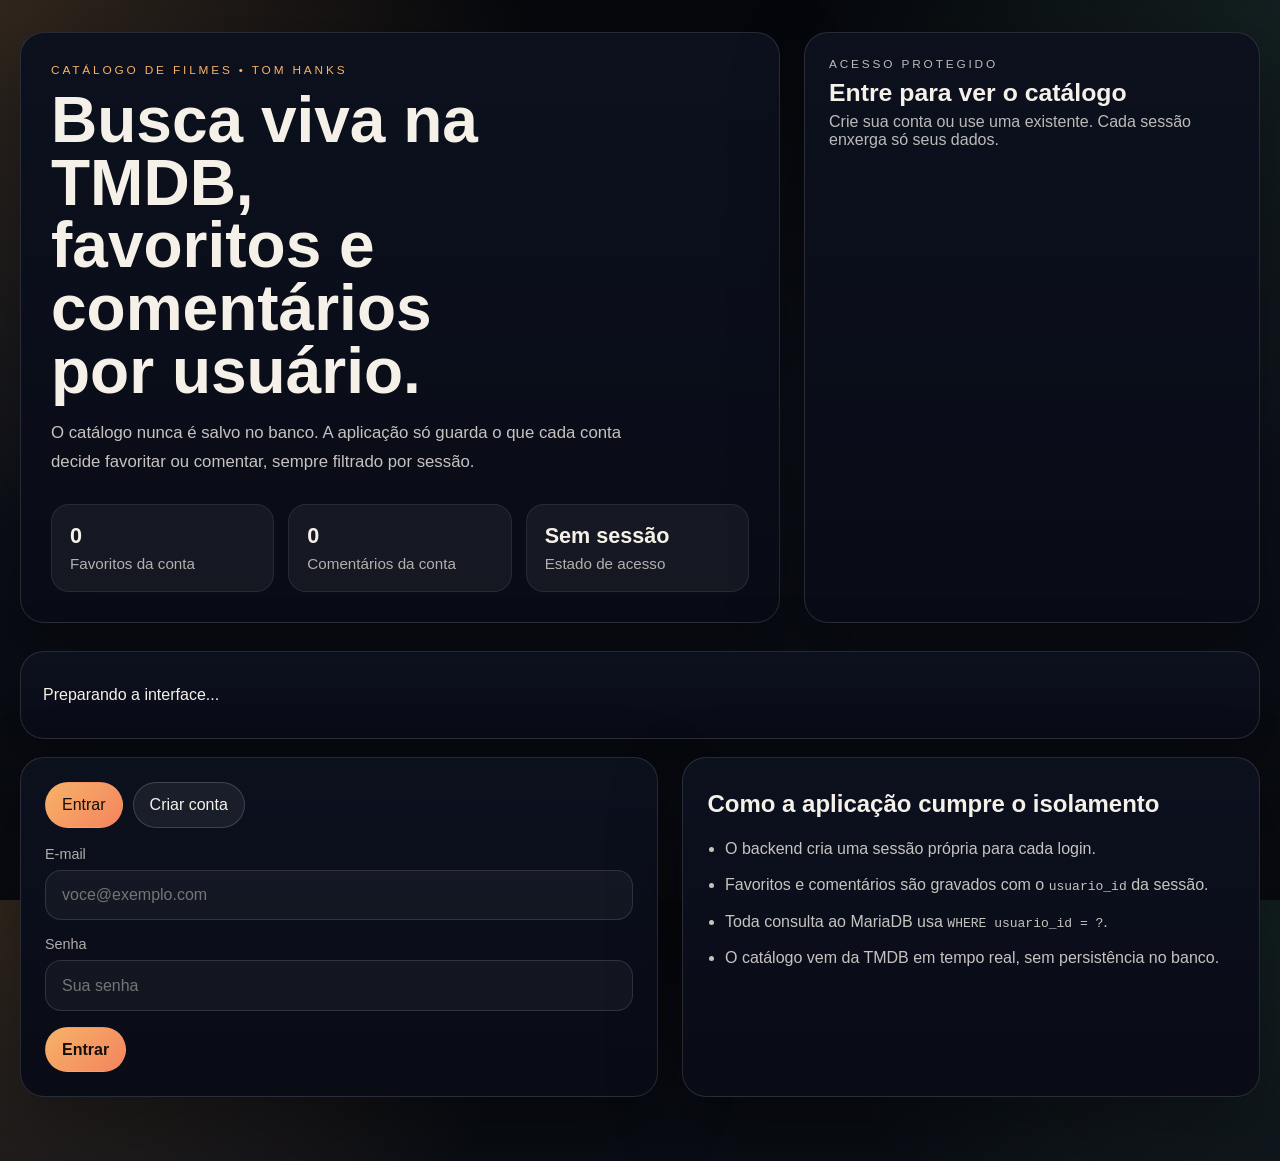
==== backend/static/index.html @ c81a27b6 "fix: commit pre-built Angular static files; simplify Dockerfile to Python-only (no Node build stage)" ====
<!DOCTYPE html><html lang="pt-BR" data-beasties-container><head>
  <meta charset="utf-8">
  <title>Catálogo de Filmes - Tom Hanks</title>
  <base href="/">
  <meta name="viewport" content="width=device-width, initial-scale=1">
  <link rel="icon" type="image/x-icon" href="favicon.ico">
<style>html,body{height:100%}body{margin:0;background:radial-gradient(circle at top left,rgba(247,178,103,.18),transparent 34%),radial-gradient(circle at top right,rgba(121,204,171,.12),transparent 30%),linear-gradient(180deg,#05070c,#0c1019 45%,#080a10);color:#f5f1e8;font-family:Inter,Avenir Next,Segoe UI,Helvetica Neue,Arial,sans-serif}*{box-sizing:border-box}button,input{font:inherit}
</style><link rel="stylesheet" href="styles-UWLJIHSI.css" media="print" onload="this.media='all'"><noscript><link rel="stylesheet" href="styles-UWLJIHSI.css"></noscript><style ng-app-id="ng">[_nghost-ng-c1166891927]{display:block;color:#f5f1e8}.page-shell[_ngcontent-ng-c1166891927]{max-width:1300px;margin:0 auto;padding:32px 20px 64px}.hero[_ngcontent-ng-c1166891927]{display:grid;grid-template-columns:minmax(0,1.5fr) minmax(320px,.9fr);gap:24px;align-items:stretch;margin-bottom:28px}.hero-copy[_ngcontent-ng-c1166891927], .hero-panel[_ngcontent-ng-c1166891927], .auth-card[_ngcontent-ng-c1166891927], .info-card[_ngcontent-ng-c1166891927], .section-card[_ngcontent-ng-c1166891927], .catalog-card[_ngcontent-ng-c1166891927], .status-card[_ngcontent-ng-c1166891927], .feedback[_ngcontent-ng-c1166891927]{border:1px solid rgba(255,255,255,.12);border-radius:24px;background:linear-gradient(180deg,#0c111feb,#090c16e6),#0a0d16e6;box-shadow:0 24px 70px #00000059;-webkit-backdrop-filter:blur(14px);backdrop-filter:blur(14px)}.hero-copy[_ngcontent-ng-c1166891927]{padding:30px}.hero-copy[_ngcontent-ng-c1166891927]   h1[_ngcontent-ng-c1166891927]{margin:12px 0 16px;font-size:clamp(2.6rem,5vw,4.8rem);line-height:.98;max-width:12ch}.eyebrow[_ngcontent-ng-c1166891927], .panel-label[_ngcontent-ng-c1166891927], .section-kicker[_ngcontent-ng-c1166891927]{margin:0;text-transform:uppercase;letter-spacing:.24em;font-size:.74rem;color:#f7b267}.lead[_ngcontent-ng-c1166891927]{max-width:65ch;color:#f5f1e8cc;font-size:1.05rem;line-height:1.7}.hero-stats[_ngcontent-ng-c1166891927]{display:grid;grid-template-columns:repeat(3,minmax(0,1fr));gap:14px;margin-top:28px}.hero-stats[_ngcontent-ng-c1166891927]   article[_ngcontent-ng-c1166891927]{padding:18px;border-radius:18px;background:#ffffff0d;border:1px solid rgba(255,255,255,.08)}.hero-stats[_ngcontent-ng-c1166891927]   strong[_ngcontent-ng-c1166891927]{display:block;font-size:1.35rem;margin-bottom:6px}.hero-stats[_ngcontent-ng-c1166891927]   span[_ngcontent-ng-c1166891927]{color:#f5f1e8b3;font-size:.95rem}.hero-panel[_ngcontent-ng-c1166891927]{padding:24px;display:flex}.panel-header[_ngcontent-ng-c1166891927]{display:flex;justify-content:space-between;gap:16px;align-items:flex-start;width:100%}.panel-header[_ngcontent-ng-c1166891927]   h2[_ngcontent-ng-c1166891927]{margin:8px 0 6px;font-size:1.55rem}.panel-header[_ngcontent-ng-c1166891927]   p[_ngcontent-ng-c1166891927]{margin:0;color:#f5f1e8c2}.ghost-button[_ngcontent-ng-c1166891927], .favorite-button[_ngcontent-ng-c1166891927], .auth-tabs[_ngcontent-ng-c1166891927]   button[_ngcontent-ng-c1166891927], .auth-form[_ngcontent-ng-c1166891927]   button[_ngcontent-ng-c1166891927], .comment-form[_ngcontent-ng-c1166891927]   button[_ngcontent-ng-c1166891927]{border:1px solid rgba(255,255,255,.16);background:#ffffff0f;color:#f5f1e8;border-radius:999px;padding:.8rem 1rem;cursor:pointer;transition:transform .18s ease,background .18s ease,border-color .18s ease}.ghost-button[_ngcontent-ng-c1166891927]:hover, .favorite-button[_ngcontent-ng-c1166891927]:hover, .auth-tabs[_ngcontent-ng-c1166891927]   button[_ngcontent-ng-c1166891927]:hover, .auth-form[_ngcontent-ng-c1166891927]   button[_ngcontent-ng-c1166891927]:hover, .comment-form[_ngcontent-ng-c1166891927]   button[_ngcontent-ng-c1166891927]:hover{transform:translateY(-1px);border-color:#f7b26799}.ghost-button[_ngcontent-ng-c1166891927]:disabled, .favorite-button[_ngcontent-ng-c1166891927]:disabled, .auth-form[_ngcontent-ng-c1166891927]   button[_ngcontent-ng-c1166891927]:disabled, .comment-form[_ngcontent-ng-c1166891927]   button[_ngcontent-ng-c1166891927]:disabled{opacity:.6;cursor:progress}.status-card[_ngcontent-ng-c1166891927], .feedback[_ngcontent-ng-c1166891927]{padding:18px 22px;margin-bottom:18px}.feedback.success[_ngcontent-ng-c1166891927]{border-color:#79ccab59}.feedback.error[_ngcontent-ng-c1166891927]{border-color:#f7676759}.auth-grid[_ngcontent-ng-c1166891927], .catalog-layout[_ngcontent-ng-c1166891927]{display:grid;gap:24px}.auth-grid[_ngcontent-ng-c1166891927]{grid-template-columns:minmax(0,1.05fr) minmax(0,.95fr)}.auth-card[_ngcontent-ng-c1166891927], .info-card[_ngcontent-ng-c1166891927], .section-card[_ngcontent-ng-c1166891927], .catalog-card[_ngcontent-ng-c1166891927]{padding:24px}.auth-tabs[_ngcontent-ng-c1166891927]{display:inline-flex;gap:10px;margin-bottom:18px}.auth-tabs[_ngcontent-ng-c1166891927]   button.active[_ngcontent-ng-c1166891927]{background:linear-gradient(135deg,#f7b267,#f4845f);color:#130f0a;border-color:transparent}.auth-form[_ngcontent-ng-c1166891927]{display:grid;gap:16px}.auth-form[_ngcontent-ng-c1166891927]   label[_ngcontent-ng-c1166891927], .comment-form[_ngcontent-ng-c1166891927]   label[_ngcontent-ng-c1166891927]{display:grid;gap:8px}.auth-form[_ngcontent-ng-c1166891927]   span[_ngcontent-ng-c1166891927], .comment-form[_ngcontent-ng-c1166891927]   span[_ngcontent-ng-c1166891927]{font-size:.9rem;color:#f5f1e8b3}.auth-form[_ngcontent-ng-c1166891927]   input[_ngcontent-ng-c1166891927], .comment-form[_ngcontent-ng-c1166891927]   textarea[_ngcontent-ng-c1166891927]{width:100%;border-radius:16px;border:1px solid rgba(255,255,255,.12);background:#ffffff0a;color:#f5f1e8;padding:.95rem 1rem;outline:none}.auth-form[_ngcontent-ng-c1166891927]   input[_ngcontent-ng-c1166891927]:focus, .comment-form[_ngcontent-ng-c1166891927]   textarea[_ngcontent-ng-c1166891927]:focus{border-color:#f7b267a6;box-shadow:0 0 0 4px #f7b26729}.auth-form[_ngcontent-ng-c1166891927]   button[_ngcontent-ng-c1166891927], .comment-form[_ngcontent-ng-c1166891927]   button[_ngcontent-ng-c1166891927]{width:fit-content;background:linear-gradient(135deg,#f7b267,#f4845f);color:#130f0a;border-color:transparent;font-weight:700}.info-card[_ngcontent-ng-c1166891927]   h3[_ngcontent-ng-c1166891927], .section-heading[_ngcontent-ng-c1166891927]   h2[_ngcontent-ng-c1166891927]{margin:8px 0 0;font-size:1.5rem}.info-card[_ngcontent-ng-c1166891927]   ul[_ngcontent-ng-c1166891927]{margin:18px 0 0;padding-left:1.1rem;color:#f5f1e8cc;display:grid;gap:.65rem;line-height:1.6}.section-heading[_ngcontent-ng-c1166891927]{display:flex;justify-content:space-between;gap:16px;align-items:flex-start;margin-bottom:18px}.section-note[_ngcontent-ng-c1166891927]{margin:6px 0 0;color:#f5f1e8ad;max-width:30ch}.empty-state[_ngcontent-ng-c1166891927]{margin:0;padding:20px 0 6px;color:#f5f1e8bf}.empty-state.compact[_ngcontent-ng-c1166891927]{padding:12px 0 0}.favorites-grid[_ngcontent-ng-c1166891927]{display:grid;gap:14px}.favorite-chip[_ngcontent-ng-c1166891927]{display:grid;grid-template-columns:72px minmax(0,1fr) auto;gap:14px;align-items:center;padding:12px;border-radius:18px;background:#ffffff0d;border:1px solid rgba(255,255,255,.08)}.favorite-chip[_ngcontent-ng-c1166891927]   img[_ngcontent-ng-c1166891927]{width:72px;height:108px;object-fit:cover;border-radius:14px}.favorite-chip[_ngcontent-ng-c1166891927]   h3[_ngcontent-ng-c1166891927], .movie-card[_ngcontent-ng-c1166891927]   h3[_ngcontent-ng-c1166891927]{margin:0}.favorite-chip[_ngcontent-ng-c1166891927]   p[_ngcontent-ng-c1166891927], .movie-year[_ngcontent-ng-c1166891927]{margin:0;color:#f5f1e8a6}.movie-grid[_ngcontent-ng-c1166891927]{display:grid;grid-template-columns:repeat(auto-fit,minmax(290px,1fr));gap:18px}.movie-card[_ngcontent-ng-c1166891927]{overflow:hidden;border-radius:22px;border:1px solid rgba(255,255,255,.1);background:#ffffff0a;display:grid}.poster[_ngcontent-ng-c1166891927]{width:100%;aspect-ratio:2 / 3;object-fit:cover;background:#ffffff14}.movie-body[_ngcontent-ng-c1166891927]{padding:16px;display:grid;gap:14px}.movie-title-row[_ngcontent-ng-c1166891927]{display:flex;justify-content:space-between;gap:12px;align-items:flex-start}.favorite-button.active[_ngcontent-ng-c1166891927]{background:#79ccab2e;border-color:#79ccab4d}.overview[_ngcontent-ng-c1166891927]{margin:0;line-height:1.6;color:#f5f1e8d1}.comment-form[_ngcontent-ng-c1166891927]{display:grid;gap:12px}.comment-form[_ngcontent-ng-c1166891927]   button[_ngcontent-ng-c1166891927]{justify-self:start}.comments-block[_ngcontent-ng-c1166891927]{display:grid;gap:12px}.comments-header[_ngcontent-ng-c1166891927]{display:flex;justify-content:space-between;align-items:center}.comments-header[_ngcontent-ng-c1166891927]   h4[_ngcontent-ng-c1166891927]{margin:0;font-size:1rem}.comments-header[_ngcontent-ng-c1166891927]   span[_ngcontent-ng-c1166891927]{display:inline-flex;align-items:center;justify-content:center;width:32px;height:32px;border-radius:999px;background:#ffffff14}.comments-list[_ngcontent-ng-c1166891927]{list-style:none;margin:0;padding:0;display:grid;gap:12px}.comments-list[_ngcontent-ng-c1166891927]   li[_ngcontent-ng-c1166891927]{padding:12px;border-radius:16px;background:#ffffff0d;border:1px solid rgba(255,255,255,.06)}.comments-list[_ngcontent-ng-c1166891927]   p[_ngcontent-ng-c1166891927]{margin:0 0 10px;color:#f5f1e8e0}.comment-meta[_ngcontent-ng-c1166891927]{display:flex;justify-content:space-between;gap:12px;align-items:center;color:#f5f1e899;font-size:.88rem}.comment-meta[_ngcontent-ng-c1166891927]   button[_ngcontent-ng-c1166891927]{border:none;background:transparent;color:#f7b267;padding:0}@media(max-width:1080px){.hero[_ngcontent-ng-c1166891927], .auth-grid[_ngcontent-ng-c1166891927], .hero-stats[_ngcontent-ng-c1166891927]{grid-template-columns:1fr}}@media(max-width:720px){.page-shell[_ngcontent-ng-c1166891927]{padding-inline:14px}.hero-copy[_ngcontent-ng-c1166891927], .hero-panel[_ngcontent-ng-c1166891927], .auth-card[_ngcontent-ng-c1166891927], .info-card[_ngcontent-ng-c1166891927], .section-card[_ngcontent-ng-c1166891927], .catalog-card[_ngcontent-ng-c1166891927]{padding:18px}.favorite-chip[_ngcontent-ng-c1166891927]{grid-template-columns:56px minmax(0,1fr)}.favorite-chip[_ngcontent-ng-c1166891927]   .ghost-button[_ngcontent-ng-c1166891927]{grid-column:1 / -1;justify-self:start}.section-heading[_ngcontent-ng-c1166891927], .movie-title-row[_ngcontent-ng-c1166891927], .comments-header[_ngcontent-ng-c1166891927], .comment-meta[_ngcontent-ng-c1166891927]{flex-direction:column;align-items:flex-start}}</style></head>
<body><!--nghm--><script type="text/javascript" id="ng-event-dispatch-contract">(()=>{function p(t,n,r,o,e,i,f,m){return{eventType:t,event:n,targetElement:r,eic:o,timeStamp:e,eia:i,eirp:f,eiack:m}}function u(t){let n=[],r=e=>{n.push(e)};return{c:t,q:n,et:[],etc:[],d:r,h:e=>{r(p(e.type,e,e.target,t,Date.now()))}}}function s(t,n,r){for(let o=0;o<n.length;o++){let e=n[o];(r?t.etc:t.et).push(e),t.c.addEventListener(e,t.h,r)}}function c(t,n,r,o,e=window){let i=u(t);e._ejsas||(e._ejsas={}),e._ejsas[n]=i,s(i,r),s(i,o,!0)}window.__jsaction_bootstrap=c;})();
</script><script>window.__jsaction_bootstrap(document.body,"ng",["click","submit","input","compositionstart","compositionend"],["blur"]);</script>
  <app-root ng-version="21.2.21" _nghost-ng-c1166891927 ngh="0" ng-server-context="ssg"><main _ngcontent-ng-c1166891927 class="page-shell"><section _ngcontent-ng-c1166891927 class="hero"><div _ngcontent-ng-c1166891927 class="hero-copy"><p _ngcontent-ng-c1166891927 class="eyebrow">Catálogo de filmes • Tom Hanks</p><h1 _ngcontent-ng-c1166891927>Busca viva na TMDB, favoritos e comentários por usuário.</h1><p _ngcontent-ng-c1166891927 class="lead"> O catálogo nunca é salvo no banco. A aplicação só guarda o que cada conta decide favoritar ou comentar, sempre filtrado por sessão. </p><div _ngcontent-ng-c1166891927 aria-label="Resumo da sessão" class="hero-stats"><article _ngcontent-ng-c1166891927><strong _ngcontent-ng-c1166891927>0</strong><span _ngcontent-ng-c1166891927>Favoritos da conta</span></article><article _ngcontent-ng-c1166891927><strong _ngcontent-ng-c1166891927>0</strong><span _ngcontent-ng-c1166891927>Comentários da conta</span></article><article _ngcontent-ng-c1166891927><strong _ngcontent-ng-c1166891927>Sem sessão</strong><span _ngcontent-ng-c1166891927>Estado de acesso</span></article></div></div><aside _ngcontent-ng-c1166891927 class="hero-panel"><!----><div _ngcontent-ng-c1166891927 class="panel-header"><div _ngcontent-ng-c1166891927><p _ngcontent-ng-c1166891927 class="panel-label">Acesso protegido</p><h2 _ngcontent-ng-c1166891927>Entre para ver o catálogo</h2><p _ngcontent-ng-c1166891927>Crie sua conta ou use uma existente. Cada sessão enxerga só seus dados.</p></div></div><!----></aside></section><section _ngcontent-ng-c1166891927 class="status-card"><p _ngcontent-ng-c1166891927>Preparando a interface...</p></section><!----><!----><!----><section _ngcontent-ng-c1166891927 class="auth-grid"><article _ngcontent-ng-c1166891927 class="auth-card"><div _ngcontent-ng-c1166891927 class="auth-tabs"><button _ngcontent-ng-c1166891927 type="button" class="active" jsaction="click:;"> Entrar </button><button _ngcontent-ng-c1166891927 type="button" class jsaction="click:;"> Criar conta </button></div><form _ngcontent-ng-c1166891927 novalidate class="auth-form ng-untouched ng-pristine ng-invalid" jsaction="submit:;"><label _ngcontent-ng-c1166891927><span _ngcontent-ng-c1166891927>E-mail</span><input _ngcontent-ng-c1166891927 type="email" name="login-email" autocomplete="email" placeholder="voce@exemplo.com" required class="ng-untouched ng-pristine ng-invalid" value jsaction="input:;blur:;compositionstart:;compositionend:;"></label><label _ngcontent-ng-c1166891927><span _ngcontent-ng-c1166891927>Senha</span><input _ngcontent-ng-c1166891927 type="password" name="login-password" autocomplete="current-password" placeholder="Sua senha" required class="ng-untouched ng-pristine ng-invalid" value jsaction="input:;blur:;compositionstart:;compositionend:;"></label><button _ngcontent-ng-c1166891927 type="submit">Entrar</button></form><!----><!----></article><article _ngcontent-ng-c1166891927 class="info-card"><h3 _ngcontent-ng-c1166891927>Como a aplicação cumpre o isolamento</h3><ul _ngcontent-ng-c1166891927><li _ngcontent-ng-c1166891927>O backend cria uma sessão própria para cada login.</li><li _ngcontent-ng-c1166891927>Favoritos e comentários são gravados com o <code _ngcontent-ng-c1166891927>usuario_id</code> da sessão.</li><li _ngcontent-ng-c1166891927>Toda consulta ao MariaDB usa <code _ngcontent-ng-c1166891927>WHERE usuario_id = ?</code>.</li><li _ngcontent-ng-c1166891927>O catálogo vem da TMDB em tempo real, sem persistência no banco.</li></ul></article></section><!----><!----></main></app-root>
<script src="main-KJL56V6P.js" type="module"></script>

<script id="ng-state" type="application/json">{"__nghData__":[{"t":{"26":"t0","27":"t1","28":"t2","29":"t3","30":"t4","31":"t5","32":"t8"},"c":{"26":[],"27":[{"i":"t1","r":1}],"28":[{"i":"t2","r":1}],"29":[],"30":[],"31":[{"i":"t5","r":1,"t":{"7":"t6","8":"t7"},"c":{"7":[{"i":"t6","r":1}],"8":[]}}],"32":[]}}]}</script></body></html>
---- backend/static/styles-UWLJIHSI.css ----
html,body{height:100%}body{margin:0;background:radial-gradient(circle at top left,rgba(247,178,103,.18),transparent 34%),radial-gradient(circle at top right,rgba(121,204,171,.12),transparent 30%),linear-gradient(180deg,#05070c,#0c1019 45%,#080a10);color:#f5f1e8;font-family:Inter,Avenir Next,Segoe UI,Helvetica Neue,Arial,sans-serif}*{box-sizing:border-box}button,input,textarea{font:inherit}a{color:inherit}
---- backend/static/styles-UWLJIHSI.css ----
html,body{height:100%}body{margin:0;background:radial-gradient(circle at top left,rgba(247,178,103,.18),transparent 34%),radial-gradient(circle at top right,rgba(121,204,171,.12),transparent 30%),linear-gradient(180deg,#05070c,#0c1019 45%,#080a10);color:#f5f1e8;font-family:Inter,Avenir Next,Segoe UI,Helvetica Neue,Arial,sans-serif}*{box-sizing:border-box}button,input,textarea{font:inherit}a{color:inherit}
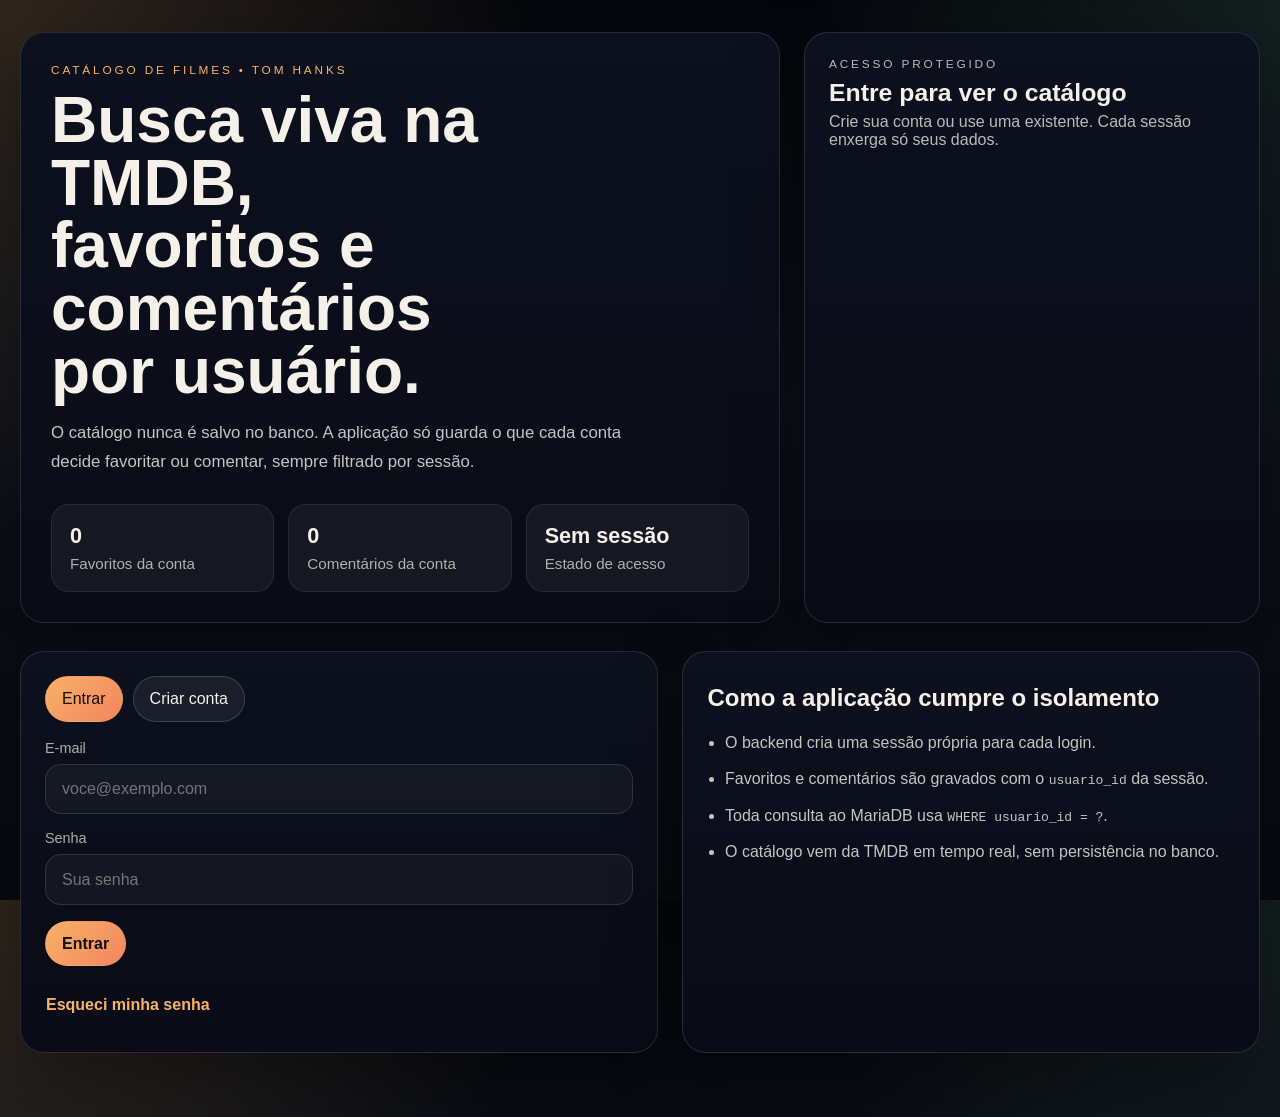
==== commit 2e93fab2: "refactor: decouple authentication logic into a standalone auth_service and remove user-related model" ====
--- a/backend/static/index.html
+++ b/backend/static/index.html
@@ -5,10 +5,10 @@
   <meta name="viewport" content="width=device-width, initial-scale=1">
   <link rel="icon" type="image/x-icon" href="favicon.ico">
 <style>html,body{height:100%}body{margin:0;background:radial-gradient(circle at top left,rgba(247,178,103,.18),transparent 34%),radial-gradient(circle at top right,rgba(121,204,171,.12),transparent 30%),linear-gradient(180deg,#05070c,#0c1019 45%,#080a10);color:#f5f1e8;font-family:Inter,Avenir Next,Segoe UI,Helvetica Neue,Arial,sans-serif}*{box-sizing:border-box}button,input{font:inherit}
-</style><link rel="stylesheet" href="styles-UWLJIHSI.css" media="print" onload="this.media='all'"><noscript><link rel="stylesheet" href="styles-UWLJIHSI.css"></noscript><style ng-app-id="ng">[_nghost-ng-c1166891927]{display:block;color:#f5f1e8}.page-shell[_ngcontent-ng-c1166891927]{max-width:1300px;margin:0 auto;padding:32px 20px 64px}.hero[_ngcontent-ng-c1166891927]{display:grid;grid-template-columns:minmax(0,1.5fr) minmax(320px,.9fr);gap:24px;align-items:stretch;margin-bottom:28px}.hero-copy[_ngcontent-ng-c1166891927], .hero-panel[_ngcontent-ng-c1166891927], .auth-card[_ngcontent-ng-c1166891927], .info-card[_ngcontent-ng-c1166891927], .section-card[_ngcontent-ng-c1166891927], .catalog-card[_ngcontent-ng-c1166891927], .status-card[_ngcontent-ng-c1166891927], .feedback[_ngcontent-ng-c1166891927]{border:1px solid rgba(255,255,255,.12);border-radius:24px;background:linear-gradient(180deg,#0c111feb,#090c16e6),#0a0d16e6;box-shadow:0 24px 70px #00000059;-webkit-backdrop-filter:blur(14px);backdrop-filter:blur(14px)}.hero-copy[_ngcontent-ng-c1166891927]{padding:30px}.hero-copy[_ngcontent-ng-c1166891927]   h1[_ngcontent-ng-c1166891927]{margin:12px 0 16px;font-size:clamp(2.6rem,5vw,4.8rem);line-height:.98;max-width:12ch}.eyebrow[_ngcontent-ng-c1166891927], .panel-label[_ngcontent-ng-c1166891927], .section-kicker[_ngcontent-ng-c1166891927]{margin:0;text-transform:uppercase;letter-spacing:.24em;font-size:.74rem;color:#f7b267}.lead[_ngcontent-ng-c1166891927]{max-width:65ch;color:#f5f1e8cc;font-size:1.05rem;line-height:1.7}.hero-stats[_ngcontent-ng-c1166891927]{display:grid;grid-template-columns:repeat(3,minmax(0,1fr));gap:14px;margin-top:28px}.hero-stats[_ngcontent-ng-c1166891927]   article[_ngcontent-ng-c1166891927]{padding:18px;border-radius:18px;background:#ffffff0d;border:1px solid rgba(255,255,255,.08)}.hero-stats[_ngcontent-ng-c1166891927]   strong[_ngcontent-ng-c1166891927]{display:block;font-size:1.35rem;margin-bottom:6px}.hero-stats[_ngcontent-ng-c1166891927]   span[_ngcontent-ng-c1166891927]{color:#f5f1e8b3;font-size:.95rem}.hero-panel[_ngcontent-ng-c1166891927]{padding:24px;display:flex}.panel-header[_ngcontent-ng-c1166891927]{display:flex;justify-content:space-between;gap:16px;align-items:flex-start;width:100%}.panel-header[_ngcontent-ng-c1166891927]   h2[_ngcontent-ng-c1166891927]{margin:8px 0 6px;font-size:1.55rem}.panel-header[_ngcontent-ng-c1166891927]   p[_ngcontent-ng-c1166891927]{margin:0;color:#f5f1e8c2}.ghost-button[_ngcontent-ng-c1166891927], .favorite-button[_ngcontent-ng-c1166891927], .auth-tabs[_ngcontent-ng-c1166891927]   button[_ngcontent-ng-c1166891927], .auth-form[_ngcontent-ng-c1166891927]   button[_ngcontent-ng-c1166891927], .comment-form[_ngcontent-ng-c1166891927]   button[_ngcontent-ng-c1166891927]{border:1px solid rgba(255,255,255,.16);background:#ffffff0f;color:#f5f1e8;border-radius:999px;padding:.8rem 1rem;cursor:pointer;transition:transform .18s ease,background .18s ease,border-color .18s ease}.ghost-button[_ngcontent-ng-c1166891927]:hover, .favorite-button[_ngcontent-ng-c1166891927]:hover, .auth-tabs[_ngcontent-ng-c1166891927]   button[_ngcontent-ng-c1166891927]:hover, .auth-form[_ngcontent-ng-c1166891927]   button[_ngcontent-ng-c1166891927]:hover, .comment-form[_ngcontent-ng-c1166891927]   button[_ngcontent-ng-c1166891927]:hover{transform:translateY(-1px);border-color:#f7b26799}.ghost-button[_ngcontent-ng-c1166891927]:disabled, .favorite-button[_ngcontent-ng-c1166891927]:disabled, .auth-form[_ngcontent-ng-c1166891927]   button[_ngcontent-ng-c1166891927]:disabled, .comment-form[_ngcontent-ng-c1166891927]   button[_ngcontent-ng-c1166891927]:disabled{opacity:.6;cursor:progress}.status-card[_ngcontent-ng-c1166891927], .feedback[_ngcontent-ng-c1166891927]{padding:18px 22px;margin-bottom:18px}.feedback.success[_ngcontent-ng-c1166891927]{border-color:#79ccab59}.feedback.error[_ngcontent-ng-c1166891927]{border-color:#f7676759}.auth-grid[_ngcontent-ng-c1166891927], .catalog-layout[_ngcontent-ng-c1166891927]{display:grid;gap:24px}.auth-grid[_ngcontent-ng-c1166891927]{grid-template-columns:minmax(0,1.05fr) minmax(0,.95fr)}.auth-card[_ngcontent-ng-c1166891927], .info-card[_ngcontent-ng-c1166891927], .section-card[_ngcontent-ng-c1166891927], .catalog-card[_ngcontent-ng-c1166891927]{padding:24px}.auth-tabs[_ngcontent-ng-c1166891927]{display:inline-flex;gap:10px;margin-bottom:18px}.auth-tabs[_ngcontent-ng-c1166891927]   button.active[_ngcontent-ng-c1166891927]{background:linear-gradient(135deg,#f7b267,#f4845f);color:#130f0a;border-color:transparent}.auth-form[_ngcontent-ng-c1166891927]{display:grid;gap:16px}.auth-form[_ngcontent-ng-c1166891927]   label[_ngcontent-ng-c1166891927], .comment-form[_ngcontent-ng-c1166891927]   label[_ngcontent-ng-c1166891927]{display:grid;gap:8px}.auth-form[_ngcontent-ng-c1166891927]   span[_ngcontent-ng-c1166891927], .comment-form[_ngcontent-ng-c1166891927]   span[_ngcontent-ng-c1166891927]{font-size:.9rem;color:#f5f1e8b3}.auth-form[_ngcontent-ng-c1166891927]   input[_ngcontent-ng-c1166891927], .comment-form[_ngcontent-ng-c1166891927]   textarea[_ngcontent-ng-c1166891927]{width:100%;border-radius:16px;border:1px solid rgba(255,255,255,.12);background:#ffffff0a;color:#f5f1e8;padding:.95rem 1rem;outline:none}.auth-form[_ngcontent-ng-c1166891927]   input[_ngcontent-ng-c1166891927]:focus, .comment-form[_ngcontent-ng-c1166891927]   textarea[_ngcontent-ng-c1166891927]:focus{border-color:#f7b267a6;box-shadow:0 0 0 4px #f7b26729}.auth-form[_ngcontent-ng-c1166891927]   button[_ngcontent-ng-c1166891927], .comment-form[_ngcontent-ng-c1166891927]   button[_ngcontent-ng-c1166891927]{width:fit-content;background:linear-gradient(135deg,#f7b267,#f4845f);color:#130f0a;border-color:transparent;font-weight:700}.info-card[_ngcontent-ng-c1166891927]   h3[_ngcontent-ng-c1166891927], .section-heading[_ngcontent-ng-c1166891927]   h2[_ngcontent-ng-c1166891927]{margin:8px 0 0;font-size:1.5rem}.info-card[_ngcontent-ng-c1166891927]   ul[_ngcontent-ng-c1166891927]{margin:18px 0 0;padding-left:1.1rem;color:#f5f1e8cc;display:grid;gap:.65rem;line-height:1.6}.section-heading[_ngcontent-ng-c1166891927]{display:flex;justify-content:space-between;gap:16px;align-items:flex-start;margin-bottom:18px}.section-note[_ngcontent-ng-c1166891927]{margin:6px 0 0;color:#f5f1e8ad;max-width:30ch}.empty-state[_ngcontent-ng-c1166891927]{margin:0;padding:20px 0 6px;color:#f5f1e8bf}.empty-state.compact[_ngcontent-ng-c1166891927]{padding:12px 0 0}.favorites-grid[_ngcontent-ng-c1166891927]{display:grid;gap:14px}.favorite-chip[_ngcontent-ng-c1166891927]{display:grid;grid-template-columns:72px minmax(0,1fr) auto;gap:14px;align-items:center;padding:12px;border-radius:18px;background:#ffffff0d;border:1px solid rgba(255,255,255,.08)}.favorite-chip[_ngcontent-ng-c1166891927]   img[_ngcontent-ng-c1166891927]{width:72px;height:108px;object-fit:cover;border-radius:14px}.favorite-chip[_ngcontent-ng-c1166891927]   h3[_ngcontent-ng-c1166891927], .movie-card[_ngcontent-ng-c1166891927]   h3[_ngcontent-ng-c1166891927]{margin:0}.favorite-chip[_ngcontent-ng-c1166891927]   p[_ngcontent-ng-c1166891927], .movie-year[_ngcontent-ng-c1166891927]{margin:0;color:#f5f1e8a6}.movie-grid[_ngcontent-ng-c1166891927]{display:grid;grid-template-columns:repeat(auto-fit,minmax(290px,1fr));gap:18px}.movie-card[_ngcontent-ng-c1166891927]{overflow:hidden;border-radius:22px;border:1px solid rgba(255,255,255,.1);background:#ffffff0a;display:grid}.poster[_ngcontent-ng-c1166891927]{width:100%;aspect-ratio:2 / 3;object-fit:cover;background:#ffffff14}.movie-body[_ngcontent-ng-c1166891927]{padding:16px;display:grid;gap:14px}.movie-title-row[_ngcontent-ng-c1166891927]{display:flex;justify-content:space-between;gap:12px;align-items:flex-start}.favorite-button.active[_ngcontent-ng-c1166891927]{background:#79ccab2e;border-color:#79ccab4d}.overview[_ngcontent-ng-c1166891927]{margin:0;line-height:1.6;color:#f5f1e8d1}.comment-form[_ngcontent-ng-c1166891927]{display:grid;gap:12px}.comment-form[_ngcontent-ng-c1166891927]   button[_ngcontent-ng-c1166891927]{justify-self:start}.comments-block[_ngcontent-ng-c1166891927]{display:grid;gap:12px}.comments-header[_ngcontent-ng-c1166891927]{display:flex;justify-content:space-between;align-items:center}.comments-header[_ngcontent-ng-c1166891927]   h4[_ngcontent-ng-c1166891927]{margin:0;font-size:1rem}.comments-header[_ngcontent-ng-c1166891927]   span[_ngcontent-ng-c1166891927]{display:inline-flex;align-items:center;justify-content:center;width:32px;height:32px;border-radius:999px;background:#ffffff14}.comments-list[_ngcontent-ng-c1166891927]{list-style:none;margin:0;padding:0;display:grid;gap:12px}.comments-list[_ngcontent-ng-c1166891927]   li[_ngcontent-ng-c1166891927]{padding:12px;border-radius:16px;background:#ffffff0d;border:1px solid rgba(255,255,255,.06)}.comments-list[_ngcontent-ng-c1166891927]   p[_ngcontent-ng-c1166891927]{margin:0 0 10px;color:#f5f1e8e0}.comment-meta[_ngcontent-ng-c1166891927]{display:flex;justify-content:space-between;gap:12px;align-items:center;color:#f5f1e899;font-size:.88rem}.comment-meta[_ngcontent-ng-c1166891927]   button[_ngcontent-ng-c1166891927]{border:none;background:transparent;color:#f7b267;padding:0}@media(max-width:1080px){.hero[_ngcontent-ng-c1166891927], .auth-grid[_ngcontent-ng-c1166891927], .hero-stats[_ngcontent-ng-c1166891927]{grid-template-columns:1fr}}@media(max-width:720px){.page-shell[_ngcontent-ng-c1166891927]{padding-inline:14px}.hero-copy[_ngcontent-ng-c1166891927], .hero-panel[_ngcontent-ng-c1166891927], .auth-card[_ngcontent-ng-c1166891927], .info-card[_ngcontent-ng-c1166891927], .section-card[_ngcontent-ng-c1166891927], .catalog-card[_ngcontent-ng-c1166891927]{padding:18px}.favorite-chip[_ngcontent-ng-c1166891927]{grid-template-columns:56px minmax(0,1fr)}.favorite-chip[_ngcontent-ng-c1166891927]   .ghost-button[_ngcontent-ng-c1166891927]{grid-column:1 / -1;justify-self:start}.section-heading[_ngcontent-ng-c1166891927], .movie-title-row[_ngcontent-ng-c1166891927], .comments-header[_ngcontent-ng-c1166891927], .comment-meta[_ngcontent-ng-c1166891927]{flex-direction:column;align-items:flex-start}}</style></head>
+</style><link rel="stylesheet" href="styles-UWLJIHSI.css" media="print" onload="this.media='all'"><noscript><link rel="stylesheet" href="styles-UWLJIHSI.css"></noscript><style ng-app-id="ng">[_nghost-ng-c3761481632]{display:block;color:#f5f1e8}.page-shell[_ngcontent-ng-c3761481632]{max-width:1300px;margin:0 auto;padding:32px 20px 64px}.hero[_ngcontent-ng-c3761481632]{display:grid;grid-template-columns:minmax(0,1.5fr) minmax(320px,.9fr);gap:24px;align-items:stretch;margin-bottom:28px}.hero-copy[_ngcontent-ng-c3761481632], .hero-panel[_ngcontent-ng-c3761481632], .auth-card[_ngcontent-ng-c3761481632], .info-card[_ngcontent-ng-c3761481632], .section-card[_ngcontent-ng-c3761481632], .catalog-card[_ngcontent-ng-c3761481632], .status-card[_ngcontent-ng-c3761481632], .feedback[_ngcontent-ng-c3761481632]{border:1px solid rgba(255,255,255,.12);border-radius:24px;background:linear-gradient(180deg,#0c111feb,#090c16e6),#0a0d16e6;box-shadow:0 24px 70px #00000059;-webkit-backdrop-filter:blur(14px);backdrop-filter:blur(14px)}.hero-copy[_ngcontent-ng-c3761481632]{padding:30px}.hero-copy[_ngcontent-ng-c3761481632]   h1[_ngcontent-ng-c3761481632]{margin:12px 0 16px;font-size:clamp(2.6rem,5vw,4.8rem);line-height:.98;max-width:12ch}.eyebrow[_ngcontent-ng-c3761481632], .panel-label[_ngcontent-ng-c3761481632], .section-kicker[_ngcontent-ng-c3761481632]{margin:0;text-transform:uppercase;letter-spacing:.24em;font-size:.74rem;color:#f7b267}.lead[_ngcontent-ng-c3761481632]{max-width:65ch;color:#f5f1e8cc;font-size:1.05rem;line-height:1.7}.hero-stats[_ngcontent-ng-c3761481632]{display:grid;grid-template-columns:repeat(3,minmax(0,1fr));gap:14px;margin-top:28px}.hero-stats[_ngcontent-ng-c3761481632]   article[_ngcontent-ng-c3761481632]{padding:18px;border-radius:18px;background:#ffffff0d;border:1px solid rgba(255,255,255,.08)}.hero-stats[_ngcontent-ng-c3761481632]   strong[_ngcontent-ng-c3761481632]{display:block;font-size:1.35rem;margin-bottom:6px}.hero-stats[_ngcontent-ng-c3761481632]   span[_ngcontent-ng-c3761481632]{color:#f5f1e8b3;font-size:.95rem}.hero-panel[_ngcontent-ng-c3761481632]{padding:24px;display:flex}.panel-header[_ngcontent-ng-c3761481632]{display:flex;justify-content:space-between;gap:16px;align-items:flex-start;width:100%}.panel-header[_ngcontent-ng-c3761481632]   h2[_ngcontent-ng-c3761481632]{margin:8px 0 6px;font-size:1.55rem}.panel-header[_ngcontent-ng-c3761481632]   p[_ngcontent-ng-c3761481632]{margin:0;color:#f5f1e8c2}.ghost-button[_ngcontent-ng-c3761481632], .favorite-button[_ngcontent-ng-c3761481632], .auth-tabs[_ngcontent-ng-c3761481632]   button[_ngcontent-ng-c3761481632], .auth-form[_ngcontent-ng-c3761481632]   button[_ngcontent-ng-c3761481632], .comment-form[_ngcontent-ng-c3761481632]   button[_ngcontent-ng-c3761481632]{border:1px solid rgba(255,255,255,.16);background:#ffffff0f;color:#f5f1e8;border-radius:999px;padding:.8rem 1rem;cursor:pointer;transition:transform .18s ease,background .18s ease,border-color .18s ease}.ghost-button[_ngcontent-ng-c3761481632]:hover, .favorite-button[_ngcontent-ng-c3761481632]:hover, .auth-tabs[_ngcontent-ng-c3761481632]   button[_ngcontent-ng-c3761481632]:hover, .auth-form[_ngcontent-ng-c3761481632]   button[_ngcontent-ng-c3761481632]:hover, .comment-form[_ngcontent-ng-c3761481632]   button[_ngcontent-ng-c3761481632]:hover{transform:translateY(-1px);border-color:#f7b26799}.ghost-button[_ngcontent-ng-c3761481632]:disabled, .favorite-button[_ngcontent-ng-c3761481632]:disabled, .auth-form[_ngcontent-ng-c3761481632]   button[_ngcontent-ng-c3761481632]:disabled, .comment-form[_ngcontent-ng-c3761481632]   button[_ngcontent-ng-c3761481632]:disabled{opacity:.6;cursor:progress}.status-card[_ngcontent-ng-c3761481632], .feedback[_ngcontent-ng-c3761481632]{padding:18px 22px;margin-bottom:18px}.feedback.success[_ngcontent-ng-c3761481632]{border-color:#79ccab59}.feedback.error[_ngcontent-ng-c3761481632]{border-color:#f7676759}.auth-grid[_ngcontent-ng-c3761481632], .catalog-layout[_ngcontent-ng-c3761481632]{display:grid;gap:24px}.auth-grid[_ngcontent-ng-c3761481632]{grid-template-columns:minmax(0,1.05fr) minmax(0,.95fr)}.auth-card[_ngcontent-ng-c3761481632], .info-card[_ngcontent-ng-c3761481632], .section-card[_ngcontent-ng-c3761481632], .catalog-card[_ngcontent-ng-c3761481632]{padding:24px}.auth-tabs[_ngcontent-ng-c3761481632]{display:inline-flex;gap:10px;margin-bottom:18px}.auth-tabs[_ngcontent-ng-c3761481632]   button.active[_ngcontent-ng-c3761481632]{background:linear-gradient(135deg,#f7b267,#f4845f);color:#130f0a;border-color:transparent}.auth-form[_ngcontent-ng-c3761481632]{display:grid;gap:16px}.auth-form[_ngcontent-ng-c3761481632]   label[_ngcontent-ng-c3761481632], .comment-form[_ngcontent-ng-c3761481632]   label[_ngcontent-ng-c3761481632]{display:grid;gap:8px}.auth-form[_ngcontent-ng-c3761481632]   span[_ngcontent-ng-c3761481632], .comment-form[_ngcontent-ng-c3761481632]   span[_ngcontent-ng-c3761481632]{font-size:.9rem;color:#f5f1e8b3}.auth-form[_ngcontent-ng-c3761481632]   input[_ngcontent-ng-c3761481632], .comment-form[_ngcontent-ng-c3761481632]   textarea[_ngcontent-ng-c3761481632]{width:100%;border-radius:16px;border:1px solid rgba(255,255,255,.12);background:#ffffff0a;color:#f5f1e8;padding:.95rem 1rem;outline:none}.auth-form[_ngcontent-ng-c3761481632]   input[_ngcontent-ng-c3761481632]:focus, .comment-form[_ngcontent-ng-c3761481632]   textarea[_ngcontent-ng-c3761481632]:focus{border-color:#f7b267a6;box-shadow:0 0 0 4px #f7b26729}.auth-form[_ngcontent-ng-c3761481632]   button[_ngcontent-ng-c3761481632], .comment-form[_ngcontent-ng-c3761481632]   button[_ngcontent-ng-c3761481632]{width:fit-content;background:linear-gradient(135deg,#f7b267,#f4845f);color:#130f0a;border-color:transparent;font-weight:700}.auth-form[_ngcontent-ng-c3761481632]   button.link-button[_ngcontent-ng-c3761481632]{padding-inline:0;background:transparent;color:#f7b267;border-color:transparent;font-weight:600}.auth-form[_ngcontent-ng-c3761481632]   button.link-button[_ngcontent-ng-c3761481632]:hover{background:transparent;border-color:transparent}.info-card[_ngcontent-ng-c3761481632]   h3[_ngcontent-ng-c3761481632], .section-heading[_ngcontent-ng-c3761481632]   h2[_ngcontent-ng-c3761481632]{margin:8px 0 0;font-size:1.5rem}.info-card[_ngcontent-ng-c3761481632]   ul[_ngcontent-ng-c3761481632]{margin:18px 0 0;padding-left:1.1rem;color:#f5f1e8cc;display:grid;gap:.65rem;line-height:1.6}.section-heading[_ngcontent-ng-c3761481632]{display:flex;justify-content:space-between;gap:16px;align-items:flex-start;margin-bottom:18px}.section-note[_ngcontent-ng-c3761481632]{margin:6px 0 0;color:#f5f1e8ad;max-width:30ch}.empty-state[_ngcontent-ng-c3761481632]{margin:0;padding:20px 0 6px;color:#f5f1e8bf}.empty-state.compact[_ngcontent-ng-c3761481632]{padding:12px 0 0}.favorites-grid[_ngcontent-ng-c3761481632]{display:grid;gap:14px}.favorite-chip[_ngcontent-ng-c3761481632]{display:grid;grid-template-columns:72px minmax(0,1fr) auto;gap:14px;align-items:center;padding:12px;border-radius:18px;background:#ffffff0d;border:1px solid rgba(255,255,255,.08)}.favorite-chip[_ngcontent-ng-c3761481632]   img[_ngcontent-ng-c3761481632]{width:72px;height:108px;object-fit:cover;border-radius:14px}.favorite-chip[_ngcontent-ng-c3761481632]   h3[_ngcontent-ng-c3761481632], .movie-card[_ngcontent-ng-c3761481632]   h3[_ngcontent-ng-c3761481632]{margin:0}.favorite-chip[_ngcontent-ng-c3761481632]   p[_ngcontent-ng-c3761481632], .movie-year[_ngcontent-ng-c3761481632]{margin:0;color:#f5f1e8a6}.movie-grid[_ngcontent-ng-c3761481632]{display:grid;grid-template-columns:repeat(auto-fit,minmax(290px,1fr));gap:18px}.movie-card[_ngcontent-ng-c3761481632]{overflow:hidden;border-radius:22px;border:1px solid rgba(255,255,255,.1);background:#ffffff0a;display:grid}.poster[_ngcontent-ng-c3761481632]{width:100%;aspect-ratio:2 / 3;object-fit:cover;background:#ffffff14}.movie-body[_ngcontent-ng-c3761481632]{padding:16px;display:grid;gap:14px}.movie-title-row[_ngcontent-ng-c3761481632]{display:flex;justify-content:space-between;gap:12px;align-items:flex-start}.favorite-button.active[_ngcontent-ng-c3761481632]{background:#79ccab2e;border-color:#79ccab4d}.overview[_ngcontent-ng-c3761481632]{margin:0;line-height:1.6;color:#f5f1e8d1}.comment-form[_ngcontent-ng-c3761481632]{display:grid;gap:12px}.comment-form[_ngcontent-ng-c3761481632]   button[_ngcontent-ng-c3761481632]{justify-self:start}.comments-block[_ngcontent-ng-c3761481632]{display:grid;gap:12px}.comments-header[_ngcontent-ng-c3761481632]{display:flex;justify-content:space-between;align-items:center}.comments-header[_ngcontent-ng-c3761481632]   h4[_ngcontent-ng-c3761481632]{margin:0;font-size:1rem}.comments-header[_ngcontent-ng-c3761481632]   span[_ngcontent-ng-c3761481632]{display:inline-flex;align-items:center;justify-content:center;width:32px;height:32px;border-radius:999px;background:#ffffff14}.comments-list[_ngcontent-ng-c3761481632]{list-style:none;margin:0;padding:0;display:grid;gap:12px}.comments-list[_ngcontent-ng-c3761481632]   li[_ngcontent-ng-c3761481632]{padding:12px;border-radius:16px;background:#ffffff0d;border:1px solid rgba(255,255,255,.06)}.comments-list[_ngcontent-ng-c3761481632]   p[_ngcontent-ng-c3761481632]{margin:0 0 10px;color:#f5f1e8e0}.comment-meta[_ngcontent-ng-c3761481632]{display:flex;justify-content:space-between;gap:12px;align-items:center;color:#f5f1e899;font-size:.88rem}.comment-meta[_ngcontent-ng-c3761481632]   button[_ngcontent-ng-c3761481632]{border:none;background:transparent;color:#f7b267;padding:0}@media(max-width:1080px){.hero[_ngcontent-ng-c3761481632], .auth-grid[_ngcontent-ng-c3761481632], .hero-stats[_ngcontent-ng-c3761481632]{grid-template-columns:1fr}}@media(max-width:720px){.page-shell[_ngcontent-ng-c3761481632]{padding-inline:14px}.hero-copy[_ngcontent-ng-c3761481632], .hero-panel[_ngcontent-ng-c3761481632], .auth-card[_ngcontent-ng-c3761481632], .info-card[_ngcontent-ng-c3761481632], .section-card[_ngcontent-ng-c3761481632], .catalog-card[_ngcontent-ng-c3761481632]{padding:18px}.favorite-chip[_ngcontent-ng-c3761481632]{grid-template-columns:56px minmax(0,1fr)}.favorite-chip[_ngcontent-ng-c3761481632]   .ghost-button[_ngcontent-ng-c3761481632]{grid-column:1 / -1;justify-self:start}.section-heading[_ngcontent-ng-c3761481632], .movie-title-row[_ngcontent-ng-c3761481632], .comments-header[_ngcontent-ng-c3761481632], .comment-meta[_ngcontent-ng-c3761481632]{flex-direction:column;align-items:flex-start}}</style></head>
 <body><!--nghm--><script type="text/javascript" id="ng-event-dispatch-contract">(()=>{function p(t,n,r,o,e,i,f,m){return{eventType:t,event:n,targetElement:r,eic:o,timeStamp:e,eia:i,eirp:f,eiack:m}}function u(t){let n=[],r=e=>{n.push(e)};return{c:t,q:n,et:[],etc:[],d:r,h:e=>{r(p(e.type,e,e.target,t,Date.now()))}}}function s(t,n,r){for(let o=0;o<n.length;o++){let e=n[o];(r?t.etc:t.et).push(e),t.c.addEventListener(e,t.h,r)}}function c(t,n,r,o,e=window){let i=u(t);e._ejsas||(e._ejsas={}),e._ejsas[n]=i,s(i,r),s(i,o,!0)}window.__jsaction_bootstrap=c;})();
 </script><script>window.__jsaction_bootstrap(document.body,"ng",["click","submit","input","compositionstart","compositionend"],["blur"]);</script>
-  <app-root ng-version="21.2.21" _nghost-ng-c1166891927 ngh="0" ng-server-context="ssg"><main _ngcontent-ng-c1166891927 class="page-shell"><section _ngcontent-ng-c1166891927 class="hero"><div _ngcontent-ng-c1166891927 class="hero-copy"><p _ngcontent-ng-c1166891927 class="eyebrow">Catálogo de filmes • Tom Hanks</p><h1 _ngcontent-ng-c1166891927>Busca viva na TMDB, favoritos e comentários por usuário.</h1><p _ngcontent-ng-c1166891927 class="lead"> O catálogo nunca é salvo no banco. A aplicação só guarda o que cada conta decide favoritar ou comentar, sempre filtrado por sessão. </p><div _ngcontent-ng-c1166891927 aria-label="Resumo da sessão" class="hero-stats"><article _ngcontent-ng-c1166891927><strong _ngcontent-ng-c1166891927>0</strong><span _ngcontent-ng-c1166891927>Favoritos da conta</span></article><article _ngcontent-ng-c1166891927><strong _ngcontent-ng-c1166891927>0</strong><span _ngcontent-ng-c1166891927>Comentários da conta</span></article><article _ngcontent-ng-c1166891927><strong _ngcontent-ng-c1166891927>Sem sessão</strong><span _ngcontent-ng-c1166891927>Estado de acesso</span></article></div></div><aside _ngcontent-ng-c1166891927 class="hero-panel"><!----><div _ngcontent-ng-c1166891927 class="panel-header"><div _ngcontent-ng-c1166891927><p _ngcontent-ng-c1166891927 class="panel-label">Acesso protegido</p><h2 _ngcontent-ng-c1166891927>Entre para ver o catálogo</h2><p _ngcontent-ng-c1166891927>Crie sua conta ou use uma existente. Cada sessão enxerga só seus dados.</p></div></div><!----></aside></section><section _ngcontent-ng-c1166891927 class="status-card"><p _ngcontent-ng-c1166891927>Preparando a interface...</p></section><!----><!----><!----><section _ngcontent-ng-c1166891927 class="auth-grid"><article _ngcontent-ng-c1166891927 class="auth-card"><div _ngcontent-ng-c1166891927 class="auth-tabs"><button _ngcontent-ng-c1166891927 type="button" class="active" jsaction="click:;"> Entrar </button><button _ngcontent-ng-c1166891927 type="button" class jsaction="click:;"> Criar conta </button></div><form _ngcontent-ng-c1166891927 novalidate class="auth-form ng-untouched ng-pristine ng-invalid" jsaction="submit:;"><label _ngcontent-ng-c1166891927><span _ngcontent-ng-c1166891927>E-mail</span><input _ngcontent-ng-c1166891927 type="email" name="login-email" autocomplete="email" placeholder="voce@exemplo.com" required class="ng-untouched ng-pristine ng-invalid" value jsaction="input:;blur:;compositionstart:;compositionend:;"></label><label _ngcontent-ng-c1166891927><span _ngcontent-ng-c1166891927>Senha</span><input _ngcontent-ng-c1166891927 type="password" name="login-password" autocomplete="current-password" placeholder="Sua senha" required class="ng-untouched ng-pristine ng-invalid" value jsaction="input:;blur:;compositionstart:;compositionend:;"></label><button _ngcontent-ng-c1166891927 type="submit">Entrar</button></form><!----><!----></article><article _ngcontent-ng-c1166891927 class="info-card"><h3 _ngcontent-ng-c1166891927>Como a aplicação cumpre o isolamento</h3><ul _ngcontent-ng-c1166891927><li _ngcontent-ng-c1166891927>O backend cria uma sessão própria para cada login.</li><li _ngcontent-ng-c1166891927>Favoritos e comentários são gravados com o <code _ngcontent-ng-c1166891927>usuario_id</code> da sessão.</li><li _ngcontent-ng-c1166891927>Toda consulta ao MariaDB usa <code _ngcontent-ng-c1166891927>WHERE usuario_id = ?</code>.</li><li _ngcontent-ng-c1166891927>O catálogo vem da TMDB em tempo real, sem persistência no banco.</li></ul></article></section><!----><!----></main></app-root>
-<script src="main-KJL56V6P.js" type="module"></script>
+  <app-root ng-version="21.2.21" _nghost-ng-c3761481632 ngh="0" ng-server-context="ssg"><main _ngcontent-ng-c3761481632 class="page-shell"><section _ngcontent-ng-c3761481632 class="hero"><div _ngcontent-ng-c3761481632 class="hero-copy"><p _ngcontent-ng-c3761481632 class="eyebrow">Catálogo de filmes • Tom Hanks</p><h1 _ngcontent-ng-c3761481632>Busca viva na TMDB, favoritos e comentários por usuário.</h1><p _ngcontent-ng-c3761481632 class="lead"> O catálogo nunca é salvo no banco. A aplicação só guarda o que cada conta decide favoritar ou comentar, sempre filtrado por sessão. </p><div _ngcontent-ng-c3761481632 aria-label="Resumo da sessão" class="hero-stats"><article _ngcontent-ng-c3761481632><strong _ngcontent-ng-c3761481632>0</strong><span _ngcontent-ng-c3761481632>Favoritos da conta</span></article><article _ngcontent-ng-c3761481632><strong _ngcontent-ng-c3761481632>0</strong><span _ngcontent-ng-c3761481632>Comentários da conta</span></article><article _ngcontent-ng-c3761481632><strong _ngcontent-ng-c3761481632>Sem sessão</strong><span _ngcontent-ng-c3761481632>Estado de acesso</span></article></div></div><aside _ngcontent-ng-c3761481632 class="hero-panel"><!----><div _ngcontent-ng-c3761481632 class="panel-header"><div _ngcontent-ng-c3761481632><p _ngcontent-ng-c3761481632 class="panel-label">Acesso protegido</p><h2 _ngcontent-ng-c3761481632>Entre para ver o catálogo</h2><p _ngcontent-ng-c3761481632>Crie sua conta ou use uma existente. Cada sessão enxerga só seus dados.</p></div></div><!----></aside></section><!----><!----><!----><section _ngcontent-ng-c3761481632 class="auth-grid"><article _ngcontent-ng-c3761481632 class="auth-card"><div _ngcontent-ng-c3761481632 class="auth-tabs"><button _ngcontent-ng-c3761481632 type="button" class="active" jsaction="click:;"> Entrar </button><button _ngcontent-ng-c3761481632 type="button" class jsaction="click:;"> Criar conta </button></div><form _ngcontent-ng-c3761481632 novalidate class="auth-form ng-untouched ng-pristine ng-invalid" jsaction="submit:;"><label _ngcontent-ng-c3761481632><span _ngcontent-ng-c3761481632>E-mail</span><input _ngcontent-ng-c3761481632 type="email" name="login-email" autocomplete="email" placeholder="voce@exemplo.com" required class="ng-untouched ng-pristine ng-invalid" value jsaction="input:;blur:;compositionstart:;compositionend:;"></label><label _ngcontent-ng-c3761481632><span _ngcontent-ng-c3761481632>Senha</span><input _ngcontent-ng-c3761481632 type="password" name="login-password" autocomplete="current-password" placeholder="Sua senha" required class="ng-untouched ng-pristine ng-invalid" value jsaction="input:;blur:;compositionstart:;compositionend:;"></label><button _ngcontent-ng-c3761481632 type="submit">Entrar</button><button _ngcontent-ng-c3761481632 type="button" class="link-button" jsaction="click:;"> Esqueci minha senha </button></form><!----><!----><!----><!----></article><article _ngcontent-ng-c3761481632 class="info-card"><h3 _ngcontent-ng-c3761481632>Como a aplicação cumpre o isolamento</h3><ul _ngcontent-ng-c3761481632><li _ngcontent-ng-c3761481632>O backend cria uma sessão própria para cada login.</li><li _ngcontent-ng-c3761481632>Favoritos e comentários são gravados com o <code _ngcontent-ng-c3761481632>usuario_id</code> da sessão.</li><li _ngcontent-ng-c3761481632>Toda consulta ao MariaDB usa <code _ngcontent-ng-c3761481632>WHERE usuario_id = ?</code>.</li><li _ngcontent-ng-c3761481632>O catálogo vem da TMDB em tempo real, sem persistência no banco.</li></ul></article></section><!----><!----></main></app-root>
+<script src="main-RY23BZRF.js" type="module"></script>
 
-<script id="ng-state" type="application/json">{"__nghData__":[{"t":{"26":"t0","27":"t1","28":"t2","29":"t3","30":"t4","31":"t5","32":"t8"},"c":{"26":[],"27":[{"i":"t1","r":1}],"28":[{"i":"t2","r":1}],"29":[],"30":[],"31":[{"i":"t5","r":1,"t":{"7":"t6","8":"t7"},"c":{"7":[{"i":"t6","r":1}],"8":[]}}],"32":[]}}]}</script></body></html>+<script id="ng-state" type="application/json">{"__nghData__":[{"t":{"26":"t0","27":"t1","28":"t2","29":"t3","30":"t4","31":"t5","32":"t10"},"c":{"26":[],"27":[{"i":"t1","r":1}],"28":[],"29":[],"30":[],"31":[{"i":"t5","r":1,"t":{"7":"t6","8":"t7","9":"t8","10":"t9"},"c":{"7":[{"i":"t6","r":1}],"8":[],"9":[],"10":[]}}],"32":[]}}]}</script></body></html>
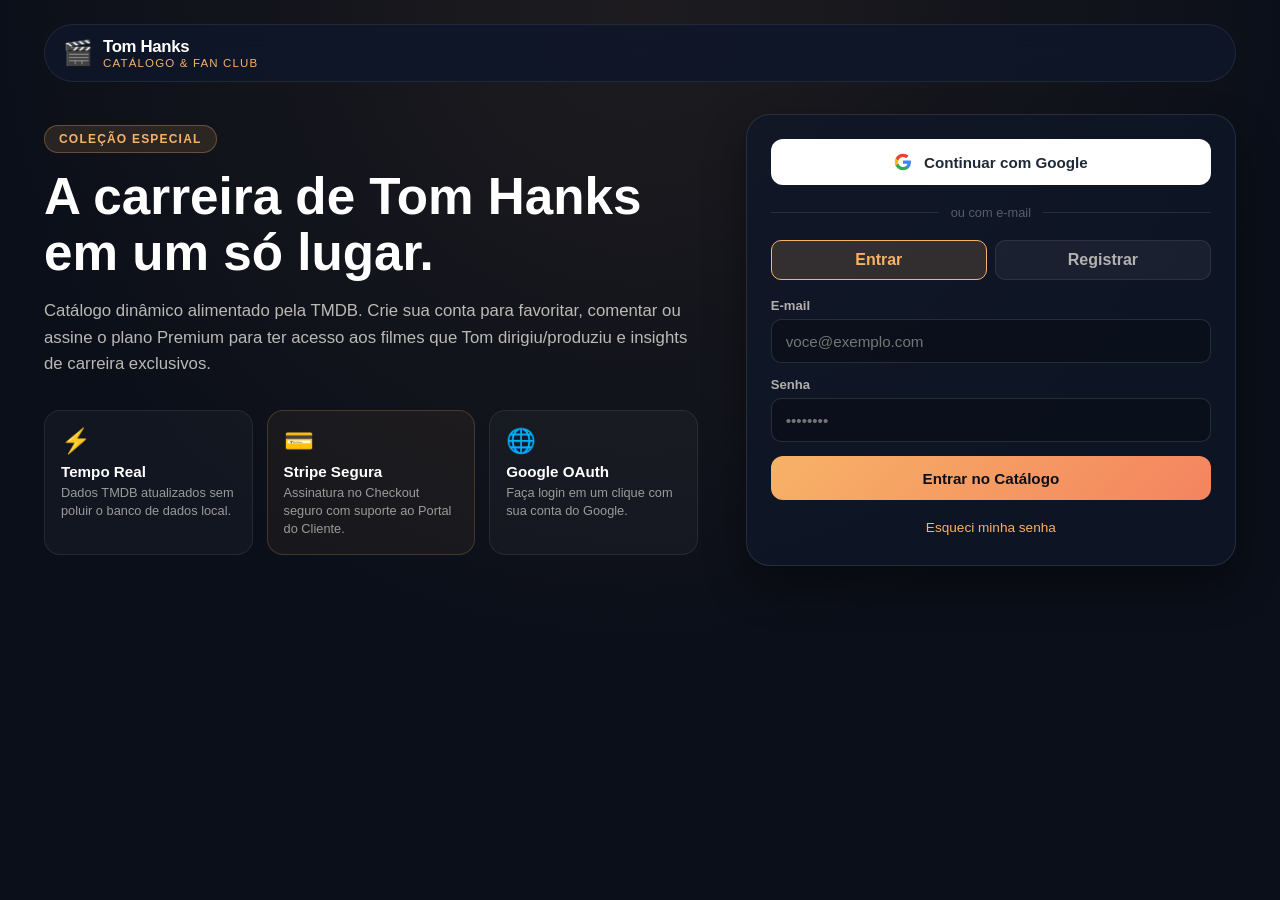
==== commit f96d8721: "feat(frontend): repagina UI com Google OAuth, premium e admin infra - Botão 'Continuar com Google' n" ====
--- a/backend/static/index.html
+++ b/backend/static/index.html
@@ -5,10 +5,10 @@
   <meta name="viewport" content="width=device-width, initial-scale=1">
   <link rel="icon" type="image/x-icon" href="favicon.ico">
 <style>html,body{height:100%}body{margin:0;background:radial-gradient(circle at top left,rgba(247,178,103,.18),transparent 34%),radial-gradient(circle at top right,rgba(121,204,171,.12),transparent 30%),linear-gradient(180deg,#05070c,#0c1019 45%,#080a10);color:#f5f1e8;font-family:Inter,Avenir Next,Segoe UI,Helvetica Neue,Arial,sans-serif}*{box-sizing:border-box}button,input{font:inherit}
-</style><link rel="stylesheet" href="styles-UWLJIHSI.css" media="print" onload="this.media='all'"><noscript><link rel="stylesheet" href="styles-UWLJIHSI.css"></noscript><style ng-app-id="ng">[_nghost-ng-c3761481632]{display:block;color:#f5f1e8}.page-shell[_ngcontent-ng-c3761481632]{max-width:1300px;margin:0 auto;padding:32px 20px 64px}.hero[_ngcontent-ng-c3761481632]{display:grid;grid-template-columns:minmax(0,1.5fr) minmax(320px,.9fr);gap:24px;align-items:stretch;margin-bottom:28px}.hero-copy[_ngcontent-ng-c3761481632], .hero-panel[_ngcontent-ng-c3761481632], .auth-card[_ngcontent-ng-c3761481632], .info-card[_ngcontent-ng-c3761481632], .section-card[_ngcontent-ng-c3761481632], .catalog-card[_ngcontent-ng-c3761481632], .status-card[_ngcontent-ng-c3761481632], .feedback[_ngcontent-ng-c3761481632]{border:1px solid rgba(255,255,255,.12);border-radius:24px;background:linear-gradient(180deg,#0c111feb,#090c16e6),#0a0d16e6;box-shadow:0 24px 70px #00000059;-webkit-backdrop-filter:blur(14px);backdrop-filter:blur(14px)}.hero-copy[_ngcontent-ng-c3761481632]{padding:30px}.hero-copy[_ngcontent-ng-c3761481632]   h1[_ngcontent-ng-c3761481632]{margin:12px 0 16px;font-size:clamp(2.6rem,5vw,4.8rem);line-height:.98;max-width:12ch}.eyebrow[_ngcontent-ng-c3761481632], .panel-label[_ngcontent-ng-c3761481632], .section-kicker[_ngcontent-ng-c3761481632]{margin:0;text-transform:uppercase;letter-spacing:.24em;font-size:.74rem;color:#f7b267}.lead[_ngcontent-ng-c3761481632]{max-width:65ch;color:#f5f1e8cc;font-size:1.05rem;line-height:1.7}.hero-stats[_ngcontent-ng-c3761481632]{display:grid;grid-template-columns:repeat(3,minmax(0,1fr));gap:14px;margin-top:28px}.hero-stats[_ngcontent-ng-c3761481632]   article[_ngcontent-ng-c3761481632]{padding:18px;border-radius:18px;background:#ffffff0d;border:1px solid rgba(255,255,255,.08)}.hero-stats[_ngcontent-ng-c3761481632]   strong[_ngcontent-ng-c3761481632]{display:block;font-size:1.35rem;margin-bottom:6px}.hero-stats[_ngcontent-ng-c3761481632]   span[_ngcontent-ng-c3761481632]{color:#f5f1e8b3;font-size:.95rem}.hero-panel[_ngcontent-ng-c3761481632]{padding:24px;display:flex}.panel-header[_ngcontent-ng-c3761481632]{display:flex;justify-content:space-between;gap:16px;align-items:flex-start;width:100%}.panel-header[_ngcontent-ng-c3761481632]   h2[_ngcontent-ng-c3761481632]{margin:8px 0 6px;font-size:1.55rem}.panel-header[_ngcontent-ng-c3761481632]   p[_ngcontent-ng-c3761481632]{margin:0;color:#f5f1e8c2}.ghost-button[_ngcontent-ng-c3761481632], .favorite-button[_ngcontent-ng-c3761481632], .auth-tabs[_ngcontent-ng-c3761481632]   button[_ngcontent-ng-c3761481632], .auth-form[_ngcontent-ng-c3761481632]   button[_ngcontent-ng-c3761481632], .comment-form[_ngcontent-ng-c3761481632]   button[_ngcontent-ng-c3761481632]{border:1px solid rgba(255,255,255,.16);background:#ffffff0f;color:#f5f1e8;border-radius:999px;padding:.8rem 1rem;cursor:pointer;transition:transform .18s ease,background .18s ease,border-color .18s ease}.ghost-button[_ngcontent-ng-c3761481632]:hover, .favorite-button[_ngcontent-ng-c3761481632]:hover, .auth-tabs[_ngcontent-ng-c3761481632]   button[_ngcontent-ng-c3761481632]:hover, .auth-form[_ngcontent-ng-c3761481632]   button[_ngcontent-ng-c3761481632]:hover, .comment-form[_ngcontent-ng-c3761481632]   button[_ngcontent-ng-c3761481632]:hover{transform:translateY(-1px);border-color:#f7b26799}.ghost-button[_ngcontent-ng-c3761481632]:disabled, .favorite-button[_ngcontent-ng-c3761481632]:disabled, .auth-form[_ngcontent-ng-c3761481632]   button[_ngcontent-ng-c3761481632]:disabled, .comment-form[_ngcontent-ng-c3761481632]   button[_ngcontent-ng-c3761481632]:disabled{opacity:.6;cursor:progress}.status-card[_ngcontent-ng-c3761481632], .feedback[_ngcontent-ng-c3761481632]{padding:18px 22px;margin-bottom:18px}.feedback.success[_ngcontent-ng-c3761481632]{border-color:#79ccab59}.feedback.error[_ngcontent-ng-c3761481632]{border-color:#f7676759}.auth-grid[_ngcontent-ng-c3761481632], .catalog-layout[_ngcontent-ng-c3761481632]{display:grid;gap:24px}.auth-grid[_ngcontent-ng-c3761481632]{grid-template-columns:minmax(0,1.05fr) minmax(0,.95fr)}.auth-card[_ngcontent-ng-c3761481632], .info-card[_ngcontent-ng-c3761481632], .section-card[_ngcontent-ng-c3761481632], .catalog-card[_ngcontent-ng-c3761481632]{padding:24px}.auth-tabs[_ngcontent-ng-c3761481632]{display:inline-flex;gap:10px;margin-bottom:18px}.auth-tabs[_ngcontent-ng-c3761481632]   button.active[_ngcontent-ng-c3761481632]{background:linear-gradient(135deg,#f7b267,#f4845f);color:#130f0a;border-color:transparent}.auth-form[_ngcontent-ng-c3761481632]{display:grid;gap:16px}.auth-form[_ngcontent-ng-c3761481632]   label[_ngcontent-ng-c3761481632], .comment-form[_ngcontent-ng-c3761481632]   label[_ngcontent-ng-c3761481632]{display:grid;gap:8px}.auth-form[_ngcontent-ng-c3761481632]   span[_ngcontent-ng-c3761481632], .comment-form[_ngcontent-ng-c3761481632]   span[_ngcontent-ng-c3761481632]{font-size:.9rem;color:#f5f1e8b3}.auth-form[_ngcontent-ng-c3761481632]   input[_ngcontent-ng-c3761481632], .comment-form[_ngcontent-ng-c3761481632]   textarea[_ngcontent-ng-c3761481632]{width:100%;border-radius:16px;border:1px solid rgba(255,255,255,.12);background:#ffffff0a;color:#f5f1e8;padding:.95rem 1rem;outline:none}.auth-form[_ngcontent-ng-c3761481632]   input[_ngcontent-ng-c3761481632]:focus, .comment-form[_ngcontent-ng-c3761481632]   textarea[_ngcontent-ng-c3761481632]:focus{border-color:#f7b267a6;box-shadow:0 0 0 4px #f7b26729}.auth-form[_ngcontent-ng-c3761481632]   button[_ngcontent-ng-c3761481632], .comment-form[_ngcontent-ng-c3761481632]   button[_ngcontent-ng-c3761481632]{width:fit-content;background:linear-gradient(135deg,#f7b267,#f4845f);color:#130f0a;border-color:transparent;font-weight:700}.auth-form[_ngcontent-ng-c3761481632]   button.link-button[_ngcontent-ng-c3761481632]{padding-inline:0;background:transparent;color:#f7b267;border-color:transparent;font-weight:600}.auth-form[_ngcontent-ng-c3761481632]   button.link-button[_ngcontent-ng-c3761481632]:hover{background:transparent;border-color:transparent}.info-card[_ngcontent-ng-c3761481632]   h3[_ngcontent-ng-c3761481632], .section-heading[_ngcontent-ng-c3761481632]   h2[_ngcontent-ng-c3761481632]{margin:8px 0 0;font-size:1.5rem}.info-card[_ngcontent-ng-c3761481632]   ul[_ngcontent-ng-c3761481632]{margin:18px 0 0;padding-left:1.1rem;color:#f5f1e8cc;display:grid;gap:.65rem;line-height:1.6}.section-heading[_ngcontent-ng-c3761481632]{display:flex;justify-content:space-between;gap:16px;align-items:flex-start;margin-bottom:18px}.section-note[_ngcontent-ng-c3761481632]{margin:6px 0 0;color:#f5f1e8ad;max-width:30ch}.empty-state[_ngcontent-ng-c3761481632]{margin:0;padding:20px 0 6px;color:#f5f1e8bf}.empty-state.compact[_ngcontent-ng-c3761481632]{padding:12px 0 0}.favorites-grid[_ngcontent-ng-c3761481632]{display:grid;gap:14px}.favorite-chip[_ngcontent-ng-c3761481632]{display:grid;grid-template-columns:72px minmax(0,1fr) auto;gap:14px;align-items:center;padding:12px;border-radius:18px;background:#ffffff0d;border:1px solid rgba(255,255,255,.08)}.favorite-chip[_ngcontent-ng-c3761481632]   img[_ngcontent-ng-c3761481632]{width:72px;height:108px;object-fit:cover;border-radius:14px}.favorite-chip[_ngcontent-ng-c3761481632]   h3[_ngcontent-ng-c3761481632], .movie-card[_ngcontent-ng-c3761481632]   h3[_ngcontent-ng-c3761481632]{margin:0}.favorite-chip[_ngcontent-ng-c3761481632]   p[_ngcontent-ng-c3761481632], .movie-year[_ngcontent-ng-c3761481632]{margin:0;color:#f5f1e8a6}.movie-grid[_ngcontent-ng-c3761481632]{display:grid;grid-template-columns:repeat(auto-fit,minmax(290px,1fr));gap:18px}.movie-card[_ngcontent-ng-c3761481632]{overflow:hidden;border-radius:22px;border:1px solid rgba(255,255,255,.1);background:#ffffff0a;display:grid}.poster[_ngcontent-ng-c3761481632]{width:100%;aspect-ratio:2 / 3;object-fit:cover;background:#ffffff14}.movie-body[_ngcontent-ng-c3761481632]{padding:16px;display:grid;gap:14px}.movie-title-row[_ngcontent-ng-c3761481632]{display:flex;justify-content:space-between;gap:12px;align-items:flex-start}.favorite-button.active[_ngcontent-ng-c3761481632]{background:#79ccab2e;border-color:#79ccab4d}.overview[_ngcontent-ng-c3761481632]{margin:0;line-height:1.6;color:#f5f1e8d1}.comment-form[_ngcontent-ng-c3761481632]{display:grid;gap:12px}.comment-form[_ngcontent-ng-c3761481632]   button[_ngcontent-ng-c3761481632]{justify-self:start}.comments-block[_ngcontent-ng-c3761481632]{display:grid;gap:12px}.comments-header[_ngcontent-ng-c3761481632]{display:flex;justify-content:space-between;align-items:center}.comments-header[_ngcontent-ng-c3761481632]   h4[_ngcontent-ng-c3761481632]{margin:0;font-size:1rem}.comments-header[_ngcontent-ng-c3761481632]   span[_ngcontent-ng-c3761481632]{display:inline-flex;align-items:center;justify-content:center;width:32px;height:32px;border-radius:999px;background:#ffffff14}.comments-list[_ngcontent-ng-c3761481632]{list-style:none;margin:0;padding:0;display:grid;gap:12px}.comments-list[_ngcontent-ng-c3761481632]   li[_ngcontent-ng-c3761481632]{padding:12px;border-radius:16px;background:#ffffff0d;border:1px solid rgba(255,255,255,.06)}.comments-list[_ngcontent-ng-c3761481632]   p[_ngcontent-ng-c3761481632]{margin:0 0 10px;color:#f5f1e8e0}.comment-meta[_ngcontent-ng-c3761481632]{display:flex;justify-content:space-between;gap:12px;align-items:center;color:#f5f1e899;font-size:.88rem}.comment-meta[_ngcontent-ng-c3761481632]   button[_ngcontent-ng-c3761481632]{border:none;background:transparent;color:#f7b267;padding:0}@media(max-width:1080px){.hero[_ngcontent-ng-c3761481632], .auth-grid[_ngcontent-ng-c3761481632], .hero-stats[_ngcontent-ng-c3761481632]{grid-template-columns:1fr}}@media(max-width:720px){.page-shell[_ngcontent-ng-c3761481632]{padding-inline:14px}.hero-copy[_ngcontent-ng-c3761481632], .hero-panel[_ngcontent-ng-c3761481632], .auth-card[_ngcontent-ng-c3761481632], .info-card[_ngcontent-ng-c3761481632], .section-card[_ngcontent-ng-c3761481632], .catalog-card[_ngcontent-ng-c3761481632]{padding:18px}.favorite-chip[_ngcontent-ng-c3761481632]{grid-template-columns:56px minmax(0,1fr)}.favorite-chip[_ngcontent-ng-c3761481632]   .ghost-button[_ngcontent-ng-c3761481632]{grid-column:1 / -1;justify-self:start}.section-heading[_ngcontent-ng-c3761481632], .movie-title-row[_ngcontent-ng-c3761481632], .comments-header[_ngcontent-ng-c3761481632], .comment-meta[_ngcontent-ng-c3761481632]{flex-direction:column;align-items:flex-start}}</style></head>
+</style><link rel="stylesheet" href="styles-UWLJIHSI.css" media="print" onload="this.media='all'"><noscript><link rel="stylesheet" href="styles-UWLJIHSI.css"></noscript><style ng-app-id="ng">[_nghost-ng-c3937943607]{display:block;color:#f5f1e8;font-family:-apple-system,BlinkMacSystemFont,Segoe UI,Roboto,Helvetica,Arial,sans-serif;min-height:100vh;background-color:#0b0f19;background-image:radial-gradient(circle at 50% 0%,rgba(247,178,103,.08) 0%,transparent 60%)}.page-shell[_ngcontent-ng-c3937943607]{max-width:1240px;margin:0 auto;padding:16px 16px 64px}@media(min-width:768px){.page-shell[_ngcontent-ng-c3937943607]{padding:24px 24px 80px}}.app-nav[_ngcontent-ng-c3937943607]{display:flex;align-items:center;justify-content:space-between;gap:12px;padding:12px 18px;background:#0f172ad9;border:1px solid rgba(255,255,255,.08);border-radius:999px;-webkit-backdrop-filter:blur(12px);backdrop-filter:blur(12px);margin-bottom:24px}.nav-brand[_ngcontent-ng-c3937943607]{display:flex;align-items:center;gap:10px}.brand-icon[_ngcontent-ng-c3937943607]{font-size:1.5rem}.brand-title[_ngcontent-ng-c3937943607]{display:block;font-weight:800;font-size:1.05rem;letter-spacing:-.02em;color:#fff}.brand-subtitle[_ngcontent-ng-c3937943607]{display:block;font-size:.72rem;color:#f7b267;text-transform:uppercase;letter-spacing:.1em}.nav-tabs[_ngcontent-ng-c3937943607]{display:flex;gap:6px;background:#ffffff0d;padding:4px;border-radius:999px}.nav-tab[_ngcontent-ng-c3937943607]{background:transparent;border:none;color:#f5f1e8b3;font-weight:600;font-size:.88rem;padding:8px 16px;border-radius:999px;cursor:pointer;transition:all .2s ease;min-height:38px}.nav-tab[_ngcontent-ng-c3937943607]:hover{color:#fff}.nav-tab.active[_ngcontent-ng-c3937943607]{background:#f7b267;color:#0b0f19}.nav-tab--premium.active[_ngcontent-ng-c3937943607]{background:linear-gradient(135deg,gold,#f7b267);color:#000}.nav-user[_ngcontent-ng-c3937943607]{display:flex;align-items:center;gap:10px}.user-pill[_ngcontent-ng-c3937943607]{display:flex;align-items:center;gap:8px;cursor:pointer;padding:4px 10px 4px 4px;border-radius:999px;background:#ffffff0d;border:1px solid rgba(255,255,255,.06);transition:border-color .2s}.user-pill[_ngcontent-ng-c3937943607]:hover, .user-pill[_ngcontent-ng-c3937943607]:focus-visible{border-color:#f7b26766;outline:none}.user-avatar[_ngcontent-ng-c3937943607]{width:32px;height:32px;border-radius:50%;object-fit:cover;background:#1e293b}.user-avatar--fallback[_ngcontent-ng-c3937943607]{display:flex;align-items:center;justify-content:center;font-weight:700;font-size:.9rem;color:#f7b267}.user-name[_ngcontent-ng-c3937943607]{font-size:.85rem;font-weight:600;color:#fff}.user-badge[_ngcontent-ng-c3937943607]{font-size:.65rem;padding:2px 6px;border-radius:4px;background:#ffffff1a;color:#94a3b8;font-weight:700}.user-badge--premium[_ngcontent-ng-c3937943607]{background:linear-gradient(135deg,gold,#f7b267);color:#000}button[_ngcontent-ng-c3937943607]{font-family:inherit}.btn-primary[_ngcontent-ng-c3937943607]{background:linear-gradient(135deg,#f7b267,#f4845f);color:#0b0f19;border:none;font-weight:700;font-size:.95rem;padding:12px 20px;border-radius:12px;cursor:pointer;transition:transform .15s,opacity .15s;min-height:44px}.btn-primary[_ngcontent-ng-c3937943607]:hover:not(:disabled){opacity:.92;transform:translateY(-1px)}.btn-primary[_ngcontent-ng-c3937943607]:disabled{opacity:.5;cursor:not-allowed}.btn-ghost-sm[_ngcontent-ng-c3937943607]{background:transparent;border:1px solid rgba(255,255,255,.12);color:#f5f1e8cc;font-size:.82rem;font-weight:600;padding:6px 12px;border-radius:999px;cursor:pointer;min-height:34px;transition:all .2s}.btn-ghost-sm[_ngcontent-ng-c3937943607]:hover{background:#ffffff14;color:#fff}.btn-ghost[_ngcontent-ng-c3937943607]{background:transparent;border:1px solid rgba(255,255,255,.15);color:#fff;padding:10px 18px;border-radius:12px;cursor:pointer;font-weight:600}.btn-link[_ngcontent-ng-c3937943607]{background:transparent;border:none;color:#f7b267;font-size:.85rem;cursor:pointer;padding:6px;text-align:center}.btn-link[_ngcontent-ng-c3937943607]:hover{text-decoration:underline}.banner[_ngcontent-ng-c3937943607]{padding:12px 18px;border-radius:12px;display:flex;align-items:center;justify-content:space-between;margin-bottom:20px;font-size:.92rem;animation:_ngcontent-ng-c3937943607_fadeIn .3s ease}.banner--success[_ngcontent-ng-c3937943607]{background:#10b9811f;border:1px solid rgba(16,185,129,.3);color:#6ee7b7}.banner--error[_ngcontent-ng-c3937943607]{background:#ef44441f;border:1px solid rgba(239,68,68,.3);color:#fca5a5}.banner-close[_ngcontent-ng-c3937943607]{background:transparent;border:none;color:inherit;font-size:1.3rem;cursor:pointer;line-height:1}.landing-grid[_ngcontent-ng-c3937943607]{display:grid;grid-template-columns:1fr;gap:32px;margin-top:16px}@media(min-width:900px){.landing-grid[_ngcontent-ng-c3937943607]{grid-template-columns:1.2fr .9fr;align-items:center;gap:48px;margin-top:32px}}.hero-badge[_ngcontent-ng-c3937943607]{display:inline-block;padding:6px 14px;background:#f7b2671f;border:1px solid rgba(247,178,103,.3);color:#f7b267;font-size:.75rem;font-weight:700;text-transform:uppercase;letter-spacing:.1em;border-radius:999px;margin-bottom:16px}.hero-title[_ngcontent-ng-c3937943607]{font-size:clamp(2rem,4vw,3.2rem);font-weight:800;line-height:1.1;color:#fff;margin:0 0 16px}.hero-desc[_ngcontent-ng-c3937943607]{font-size:1.05rem;color:#f5f1e8bf;line-height:1.6;margin:0 0 32px}.hero-perks[_ngcontent-ng-c3937943607]{display:grid;grid-template-columns:1fr;gap:14px}@media(min-width:600px){.hero-perks[_ngcontent-ng-c3937943607]{grid-template-columns:repeat(3,1fr)}}.perk-card[_ngcontent-ng-c3937943607]{background:#ffffff08;border:1px solid rgba(255,255,255,.08);padding:16px;border-radius:16px}.perk-card--accent[_ngcontent-ng-c3937943607]{background:#f7b2670d;border-color:#f7b26733}.perk-icon[_ngcontent-ng-c3937943607]{font-size:1.5rem;display:block;margin-bottom:8px}.perk-card[_ngcontent-ng-c3937943607]   strong[_ngcontent-ng-c3937943607]{display:block;color:#fff;font-size:.95rem;margin-bottom:4px}.perk-card[_ngcontent-ng-c3937943607]   p[_ngcontent-ng-c3937943607]{margin:0;font-size:.8rem;color:#f5f1e899;line-height:1.4}.auth-box[_ngcontent-ng-c3937943607]{background:#0f172ab3;border:1px solid rgba(255,255,255,.1);padding:24px;border-radius:24px;box-shadow:0 20px 40px #0006}.btn-google[_ngcontent-ng-c3937943607]{width:100%;display:flex;align-items:center;justify-content:center;gap:12px;background:#fff;color:#1f2937;border:none;font-weight:700;font-size:.95rem;padding:12px 16px;border-radius:12px;cursor:pointer;transition:background-color .2s,transform .15s;min-height:46px}.btn-google[_ngcontent-ng-c3937943607]:hover:not(:disabled){background:#f3f4f6;transform:translateY(-1px)}.divider[_ngcontent-ng-c3937943607]{display:flex;align-items:center;text-align:center;margin:20px 0;color:#ffffff4d;font-size:.8rem}.divider[_ngcontent-ng-c3937943607]:before, .divider[_ngcontent-ng-c3937943607]:after{content:"";flex:1;border-bottom:1px solid rgba(255,255,255,.1)}.divider[_ngcontent-ng-c3937943607]   span[_ngcontent-ng-c3937943607]{padding:0 12px}.auth-tabs[_ngcontent-ng-c3937943607]{display:flex;gap:8px;margin-bottom:18px}.auth-tabs[_ngcontent-ng-c3937943607]   button[_ngcontent-ng-c3937943607]{flex:1;background:#ffffff0d;border:1px solid rgba(255,255,255,.08);color:#f5f1e8b3;font-weight:600;padding:10px;border-radius:10px;cursor:pointer}.auth-tabs[_ngcontent-ng-c3937943607]   button.active[_ngcontent-ng-c3937943607]{background:#f7b26726;border-color:#f7b267;color:#f7b267}.form-stack[_ngcontent-ng-c3937943607]{display:flex;flex-direction:column;gap:14px}.form-field[_ngcontent-ng-c3937943607]{display:flex;flex-direction:column;gap:6px}.form-field[_ngcontent-ng-c3937943607]   span[_ngcontent-ng-c3937943607]{font-size:.82rem;font-weight:600;color:#f5f1e8b3}.form-field[_ngcontent-ng-c3937943607]   input[_ngcontent-ng-c3937943607], .form-field[_ngcontent-ng-c3937943607]   textarea[_ngcontent-ng-c3937943607]{background:#00000040;border:1px solid rgba(255,255,255,.12);color:#fff;padding:12px 14px;border-radius:10px;font-size:.95rem;outline:none;transition:border-color .2s;min-height:44px}.form-field[_ngcontent-ng-c3937943607]   input[_ngcontent-ng-c3937943607]:focus, .form-field[_ngcontent-ng-c3937943607]   textarea[_ngcontent-ng-c3937943607]:focus{border-color:#f7b267;box-shadow:0 0 0 2px #f7b26733}.modal-backdrop[_ngcontent-ng-c3937943607]{position:fixed;inset:0;background:#000000bf;-webkit-backdrop-filter:blur(8px);backdrop-filter:blur(8px);display:flex;align-items:center;justify-content:center;padding:16px;z-index:100}.modal-card[_ngcontent-ng-c3937943607]{background:#111827;border:1px solid rgba(255,255,255,.12);padding:24px;border-radius:20px;max-width:480px;width:100%}.modal-header[_ngcontent-ng-c3937943607]{display:flex;justify-content:space-between;align-items:center;margin-bottom:18px}.modal-header[_ngcontent-ng-c3937943607]   h3[_ngcontent-ng-c3937943607]{margin:0;font-size:1.25rem;color:#fff}.modal-close[_ngcontent-ng-c3937943607]{background:transparent;border:none;color:#fff9;font-size:1.5rem;cursor:pointer}.modal-actions[_ngcontent-ng-c3937943607]{display:flex;justify-content:flex-end;gap:10px;margin-top:10px}.content-container[_ngcontent-ng-c3937943607]{display:flex;flex-direction:column;gap:32px}.section-title-row[_ngcontent-ng-c3937943607]{display:flex;justify-content:space-between;align-items:flex-end;margin-bottom:20px}.section-title-row[_ngcontent-ng-c3937943607]   h2[_ngcontent-ng-c3937943607]{margin:0 0 4px;font-size:1.5rem;color:#fff}.section-subtitle[_ngcontent-ng-c3937943607]{margin:0;font-size:.88rem;color:#f5f1e899}.favorites-scroller[_ngcontent-ng-c3937943607]{display:flex;gap:14px;overflow-x:auto;padding-bottom:12px}.fav-card[_ngcontent-ng-c3937943607]{flex:0 0 160px;background:#ffffff08;border:1px solid rgba(255,255,255,.08);border-radius:14px;overflow:hidden}.fav-card[_ngcontent-ng-c3937943607]   img[_ngcontent-ng-c3937943607]{width:100%;aspect-ratio:2/3;object-fit:cover;display:block}.fav-meta[_ngcontent-ng-c3937943607]{padding:10px}.fav-meta[_ngcontent-ng-c3937943607]   h4[_ngcontent-ng-c3937943607]{margin:0 0 6px;font-size:.85rem;white-space:nowrap;overflow:hidden;text-overflow:ellipsis;color:#fff}.btn-remove-fav[_ngcontent-ng-c3937943607]{background:transparent;border:none;color:#f87171;font-size:.75rem;cursor:pointer;padding:0}.movie-grid[_ngcontent-ng-c3937943607]{display:grid;grid-template-columns:1fr;gap:20px}@media(min-width:640px){.movie-grid[_ngcontent-ng-c3937943607]{grid-template-columns:repeat(2,1fr)}}@media(min-width:1024px){.movie-grid[_ngcontent-ng-c3937943607]{grid-template-columns:repeat(3,1fr)}}.movie-card[_ngcontent-ng-c3937943607]{background:#0f172ab3;border:1px solid rgba(255,255,255,.08);border-radius:20px;overflow:hidden;display:flex;flex-direction:column}.movie-poster-wrap[_ngcontent-ng-c3937943607]{position:relative;width:100%;aspect-ratio:16/9;background:#000;overflow:hidden}.movie-poster-wrap[_ngcontent-ng-c3937943607]   img[_ngcontent-ng-c3937943607]{width:100%;height:100%;object-fit:cover}.fav-toggle-btn[_ngcontent-ng-c3937943607]{position:absolute;top:10px;right:10px;width:36px;height:36px;border-radius:50%;background:#000000a6;border:1px solid rgba(255,255,255,.2);color:#fff;font-size:1.1rem;display:flex;align-items:center;justify-content:center;cursor:pointer;transition:all .2s}.fav-toggle-btn.favorited[_ngcontent-ng-c3937943607]{color:#f7b267;border-color:#f7b267}.movie-info[_ngcontent-ng-c3937943607]{padding:16px;display:flex;flex-direction:column;flex:1}.movie-year[_ngcontent-ng-c3937943607]{font-size:.75rem;color:#f7b267;font-weight:700}.movie-title[_ngcontent-ng-c3937943607]{margin:4px 0 8px;font-size:1.1rem;color:#fff;line-height:1.3}.movie-overview[_ngcontent-ng-c3937943607]{font-size:.85rem;color:#f5f1e8b3;line-height:1.5;margin:0 0 16px;display:-webkit-box;-webkit-line-clamp:3;-webkit-box-orient:vertical;overflow:hidden}.comments-section[_ngcontent-ng-c3937943607]{margin-top:auto;border-top:1px solid rgba(255,255,255,.06);padding-top:12px}.comments-toggle[_ngcontent-ng-c3937943607]{margin:0 0 10px;font-size:.82rem;color:#ffffffb3}.comments-feed[_ngcontent-ng-c3937943607]{display:flex;flex-direction:column;gap:8px;max-height:150px;overflow-y:auto;margin-bottom:10px}.comment-bubble[_ngcontent-ng-c3937943607]{background:#ffffff08;border-radius:10px;padding:8px 10px}.comment-head[_ngcontent-ng-c3937943607]{display:flex;justify-content:space-between;margin-bottom:2px}.comment-user[_ngcontent-ng-c3937943607]{font-size:.72rem;color:#f7b267;font-weight:700}.btn-delete-comment[_ngcontent-ng-c3937943607]{background:transparent;border:none;color:#ef4444;font-size:.7rem;cursor:pointer}.comment-text[_ngcontent-ng-c3937943607]{margin:0;font-size:.82rem;color:#f5f1e8e6}.comment-input-row[_ngcontent-ng-c3937943607]{display:flex;gap:6px}.comment-input-row[_ngcontent-ng-c3937943607]   input[_ngcontent-ng-c3937943607]{flex:1;background:#0000004d;border:1px solid rgba(255,255,255,.1);color:#fff;padding:8px 12px;border-radius:8px;font-size:.82rem;outline:none}.comment-input-row[_ngcontent-ng-c3937943607]   button[_ngcontent-ng-c3937943607]{background:#f7b267;border:none;color:#000;font-weight:700;padding:0 14px;border-radius:8px;cursor:pointer;font-size:.8rem}.premium-hero-cta[_ngcontent-ng-c3937943607]{background:linear-gradient(180deg,#f7b26714,#0f172ae6);border:1px solid rgba(247,178,103,.25);border-radius:24px;padding:32px 20px;text-align:center;max-width:600px;margin:20px auto}.premium-crown[_ngcontent-ng-c3937943607]{font-size:3rem;display:block;margin-bottom:12px}.premium-hero-cta[_ngcontent-ng-c3937943607]   h2[_ngcontent-ng-c3937943607]{margin:0 0 12px;font-size:1.8rem;color:#fff}.premium-tier-card[_ngcontent-ng-c3937943607]{background:#00000059;border:1px solid rgba(247,178,103,.3);border-radius:18px;padding:24px;margin-top:24px}.tier-header[_ngcontent-ng-c3937943607]{display:flex;justify-content:space-between;align-items:center;border-bottom:1px solid rgba(255,255,255,.08);padding-bottom:14px}.tier-header[_ngcontent-ng-c3937943607]   h3[_ngcontent-ng-c3937943607]{margin:0;font-size:1.2rem;color:#f7b267}.tier-price[_ngcontent-ng-c3937943607]   strong[_ngcontent-ng-c3937943607]{font-size:1.6rem;color:#fff}.tier-price[_ngcontent-ng-c3937943607]   span[_ngcontent-ng-c3937943607]{font-size:.85rem;color:#fff9}.tier-features[_ngcontent-ng-c3937943607]{list-style:none;padding:0;margin:18px 0;text-align:left;display:flex;flex-direction:column;gap:10px;font-size:.9rem}.btn-cta-stripe[_ngcontent-ng-c3937943607]{width:100%;background:linear-gradient(135deg,gold,#f7b267);color:#0b0f19;border:none;font-weight:800;font-size:1rem;padding:14px;border-radius:12px;cursor:pointer;transition:transform .15s;min-height:48px}.btn-cta-stripe[_ngcontent-ng-c3937943607]:hover{transform:translateY(-2px)}.stripe-safe-note[_ngcontent-ng-c3937943607]{margin:14px 0 0;font-size:.75rem;color:#ffffff80}.premium-active-bar[_ngcontent-ng-c3937943607]{display:flex;justify-content:space-between;align-items:center;background:#f7b26714;border:1px solid rgba(247,178,103,.25);padding:16px 20px;border-radius:16px}.active-badge[_ngcontent-ng-c3937943607]{display:flex;align-items:center;gap:12px}.active-badge[_ngcontent-ng-c3937943607]   .crown-icon[_ngcontent-ng-c3937943607]{font-size:1.8rem}.active-badge[_ngcontent-ng-c3937943607]   strong[_ngcontent-ng-c3937943607]{display:block;color:#fff}.active-badge[_ngcontent-ng-c3937943607]   span[_ngcontent-ng-c3937943607]{font-size:.8rem;color:#f7b267}.insights-grid[_ngcontent-ng-c3937943607]{display:grid;grid-template-columns:1fr;gap:16px;margin-top:14px}@media(min-width:640px){.insights-grid[_ngcontent-ng-c3937943607]{grid-template-columns:repeat(2,1fr)}.stat-card--wide[_ngcontent-ng-c3937943607]{grid-column:span 2}}.stat-card[_ngcontent-ng-c3937943607]{background:#0f172ab3;border:1px solid rgba(255,255,255,.08);border-radius:16px;padding:20px}.stat-num[_ngcontent-ng-c3937943607]{display:block;font-size:2rem;font-weight:800;color:#f7b267}.stat-lbl[_ngcontent-ng-c3937943607]{font-size:.85rem;color:#fff9}.stat-title[_ngcontent-ng-c3937943607]{display:block;font-weight:700;font-size:.95rem;color:#fff;margin-bottom:12px}.decade-bars[_ngcontent-ng-c3937943607]{display:flex;flex-direction:column;gap:8px}.decade-bar-item[_ngcontent-ng-c3937943607]{display:flex;align-items:center;gap:10px}.decade-label[_ngcontent-ng-c3937943607]{width:50px;font-size:.8rem;color:#ffffffb3}.bar-fill[_ngcontent-ng-c3937943607]{height:8px;background:#f7b267;border-radius:4px;min-width:4px}.decade-count[_ngcontent-ng-c3937943607]{font-size:.8rem;font-weight:700;color:#fff}.genre-list[_ngcontent-ng-c3937943607]{list-style:none;padding:0;margin:0;display:flex;flex-direction:column;gap:6px;font-size:.85rem}.premium-job-badge[_ngcontent-ng-c3937943607]{position:absolute;bottom:8px;left:8px;background:#000c;color:gold;border:1px solid rgba(255,215,0,.4);font-size:.7rem;font-weight:700;padding:2px 8px;border-radius:4px}.admin-topbar[_ngcontent-ng-c3937943607]{display:flex;justify-content:space-between;align-items:center;margin-bottom:18px}.admin-topbar[_ngcontent-ng-c3937943607]   h2[_ngcontent-ng-c3937943607]{margin:0;font-size:1.5rem}.admin-block[_ngcontent-ng-c3937943607]{background:#0f172ab3;border:1px solid rgba(255,255,255,.08);border-radius:20px;padding:20px;margin-bottom:24px}.admin-block[_ngcontent-ng-c3937943607]   h3[_ngcontent-ng-c3937943607]{margin:0 0 16px;font-size:1.1rem;color:#f7b267}.health-cards-grid[_ngcontent-ng-c3937943607]{display:grid;grid-template-columns:1fr;gap:12px}@media(min-width:640px){.health-cards-grid[_ngcontent-ng-c3937943607]{grid-template-columns:repeat(2,1fr)}}.health-card[_ngcontent-ng-c3937943607]{display:flex;align-items:center;gap:14px;background:#00000040;border:1px solid rgba(255,255,255,.06);padding:14px 16px;border-radius:12px}.health-card--down[_ngcontent-ng-c3937943607]{border-color:#ef444466;background:#ef444414}.health-dot[_ngcontent-ng-c3937943607]{width:12px;height:12px;border-radius:50%;flex-shrink:0}.dot-green[_ngcontent-ng-c3937943607]{background:#10b981;box-shadow:0 0 10px #10b981}.dot-red[_ngcontent-ng-c3937943607]{background:#ef4444;box-shadow:0 0 10px #ef4444}.health-meta[_ngcontent-ng-c3937943607]   strong[_ngcontent-ng-c3937943607]{display:block;font-size:.95rem;color:#fff}.health-status[_ngcontent-ng-c3937943607]{font-size:.75rem;color:#fff9}.swagger-links-grid[_ngcontent-ng-c3937943607]{display:grid;grid-template-columns:1fr;gap:10px}@media(min-width:640px){.swagger-links-grid[_ngcontent-ng-c3937943607]{grid-template-columns:repeat(2,1fr)}}.swagger-chip[_ngcontent-ng-c3937943607]{display:flex;justify-content:space-between;align-items:center;background:#00000040;border:1px solid rgba(255,255,255,.06);padding:12px 14px;border-radius:12px}.sw-name[_ngcontent-ng-c3937943607]{font-weight:600;font-size:.9rem;color:#fff}.sw-actions[_ngcontent-ng-c3937943607]{display:flex;gap:6px}.sw-btn[_ngcontent-ng-c3937943607]{background:#f7b2671f;border:1px solid rgba(247,178,103,.3);color:#f7b267;text-decoration:none;font-size:.75rem;font-weight:700;padding:6px 10px;border-radius:6px;transition:all .2s}.sw-btn[_ngcontent-ng-c3937943607]:hover{background:#f7b267;color:#000}.sw-btn--json[_ngcontent-ng-c3937943607]{background:#ffffff0d;border-color:#ffffff1a;color:#fffc}.redis-metrics-grid[_ngcontent-ng-c3937943607]{display:grid;grid-template-columns:repeat(auto-fit,minmax(180px,1fr));gap:12px}.redis-stat[_ngcontent-ng-c3937943607]{background:#00000040;border:1px solid rgba(255,255,255,.06);padding:14px;border-radius:12px}.redis-stat[_ngcontent-ng-c3937943607]   span[_ngcontent-ng-c3937943607]{display:block;font-size:.75rem;color:#ffffff80;margin-bottom:4px}.redis-stat[_ngcontent-ng-c3937943607]   strong[_ngcontent-ng-c3937943607]{display:block;font-size:1.1rem;color:#fff}.redis-stat--stream[_ngcontent-ng-c3937943607]{border-color:#f7b2674d}.admin-user-table-wrap[_ngcontent-ng-c3937943607]{overflow-x:auto}.admin-user-table[_ngcontent-ng-c3937943607]{width:100%;border-collapse:collapse;font-size:.88rem;text-align:left}.admin-user-table[_ngcontent-ng-c3937943607]   th[_ngcontent-ng-c3937943607]{padding:10px 12px;border-bottom:1px solid rgba(255,255,255,.1);color:#fff9;font-size:.75rem;text-transform:uppercase;letter-spacing:.05em}.admin-user-table[_ngcontent-ng-c3937943607]   td[_ngcontent-ng-c3937943607]{padding:12px;border-bottom:1px solid rgba(255,255,255,.04)}.role-pill[_ngcontent-ng-c3937943607]{font-size:.7rem;font-weight:700;padding:2px 8px;border-radius:4px;background:#ffffff1a;color:#94a3b8;text-transform:uppercase}.role-admin[_ngcontent-ng-c3937943607]{background:#ef444433;color:#f87171}@media(max-width:640px){.hide-on-mobile[_ngcontent-ng-c3937943607]{display:none}.app-nav[_ngcontent-ng-c3937943607]{border-radius:16px;flex-wrap:wrap}}@keyframes _ngcontent-ng-c3937943607_fadeIn{0%{opacity:0;transform:translateY(-4px)}to{opacity:1;transform:translateY(0)}}</style></head>
 <body><!--nghm--><script type="text/javascript" id="ng-event-dispatch-contract">(()=>{function p(t,n,r,o,e,i,f,m){return{eventType:t,event:n,targetElement:r,eic:o,timeStamp:e,eia:i,eirp:f,eiack:m}}function u(t){let n=[],r=e=>{n.push(e)};return{c:t,q:n,et:[],etc:[],d:r,h:e=>{r(p(e.type,e,e.target,t,Date.now()))}}}function s(t,n,r){for(let o=0;o<n.length;o++){let e=n[o];(r?t.etc:t.et).push(e),t.c.addEventListener(e,t.h,r)}}function c(t,n,r,o,e=window){let i=u(t);e._ejsas||(e._ejsas={}),e._ejsas[n]=i,s(i,r),s(i,o,!0)}window.__jsaction_bootstrap=c;})();
 </script><script>window.__jsaction_bootstrap(document.body,"ng",["click","submit","input","compositionstart","compositionend"],["blur"]);</script>
-  <app-root ng-version="21.2.21" _nghost-ng-c3761481632 ngh="0" ng-server-context="ssg"><main _ngcontent-ng-c3761481632 class="page-shell"><section _ngcontent-ng-c3761481632 class="hero"><div _ngcontent-ng-c3761481632 class="hero-copy"><p _ngcontent-ng-c3761481632 class="eyebrow">Catálogo de filmes • Tom Hanks</p><h1 _ngcontent-ng-c3761481632>Busca viva na TMDB, favoritos e comentários por usuário.</h1><p _ngcontent-ng-c3761481632 class="lead"> O catálogo nunca é salvo no banco. A aplicação só guarda o que cada conta decide favoritar ou comentar, sempre filtrado por sessão. </p><div _ngcontent-ng-c3761481632 aria-label="Resumo da sessão" class="hero-stats"><article _ngcontent-ng-c3761481632><strong _ngcontent-ng-c3761481632>0</strong><span _ngcontent-ng-c3761481632>Favoritos da conta</span></article><article _ngcontent-ng-c3761481632><strong _ngcontent-ng-c3761481632>0</strong><span _ngcontent-ng-c3761481632>Comentários da conta</span></article><article _ngcontent-ng-c3761481632><strong _ngcontent-ng-c3761481632>Sem sessão</strong><span _ngcontent-ng-c3761481632>Estado de acesso</span></article></div></div><aside _ngcontent-ng-c3761481632 class="hero-panel"><!----><div _ngcontent-ng-c3761481632 class="panel-header"><div _ngcontent-ng-c3761481632><p _ngcontent-ng-c3761481632 class="panel-label">Acesso protegido</p><h2 _ngcontent-ng-c3761481632>Entre para ver o catálogo</h2><p _ngcontent-ng-c3761481632>Crie sua conta ou use uma existente. Cada sessão enxerga só seus dados.</p></div></div><!----></aside></section><!----><!----><!----><section _ngcontent-ng-c3761481632 class="auth-grid"><article _ngcontent-ng-c3761481632 class="auth-card"><div _ngcontent-ng-c3761481632 class="auth-tabs"><button _ngcontent-ng-c3761481632 type="button" class="active" jsaction="click:;"> Entrar </button><button _ngcontent-ng-c3761481632 type="button" class jsaction="click:;"> Criar conta </button></div><form _ngcontent-ng-c3761481632 novalidate class="auth-form ng-untouched ng-pristine ng-invalid" jsaction="submit:;"><label _ngcontent-ng-c3761481632><span _ngcontent-ng-c3761481632>E-mail</span><input _ngcontent-ng-c3761481632 type="email" name="login-email" autocomplete="email" placeholder="voce@exemplo.com" required class="ng-untouched ng-pristine ng-invalid" value jsaction="input:;blur:;compositionstart:;compositionend:;"></label><label _ngcontent-ng-c3761481632><span _ngcontent-ng-c3761481632>Senha</span><input _ngcontent-ng-c3761481632 type="password" name="login-password" autocomplete="current-password" placeholder="Sua senha" required class="ng-untouched ng-pristine ng-invalid" value jsaction="input:;blur:;compositionstart:;compositionend:;"></label><button _ngcontent-ng-c3761481632 type="submit">Entrar</button><button _ngcontent-ng-c3761481632 type="button" class="link-button" jsaction="click:;"> Esqueci minha senha </button></form><!----><!----><!----><!----></article><article _ngcontent-ng-c3761481632 class="info-card"><h3 _ngcontent-ng-c3761481632>Como a aplicação cumpre o isolamento</h3><ul _ngcontent-ng-c3761481632><li _ngcontent-ng-c3761481632>O backend cria uma sessão própria para cada login.</li><li _ngcontent-ng-c3761481632>Favoritos e comentários são gravados com o <code _ngcontent-ng-c3761481632>usuario_id</code> da sessão.</li><li _ngcontent-ng-c3761481632>Toda consulta ao MariaDB usa <code _ngcontent-ng-c3761481632>WHERE usuario_id = ?</code>.</li><li _ngcontent-ng-c3761481632>O catálogo vem da TMDB em tempo real, sem persistência no banco.</li></ul></article></section><!----><!----></main></app-root>
-<script src="main-RY23BZRF.js" type="module"></script>
+  <app-root ng-version="21.2.21" _nghost-ng-c3937943607 ngh="0" ng-server-context="ssg"><main _ngcontent-ng-c3937943607 class="page-shell"><header _ngcontent-ng-c3937943607 aria-label="Navegação principal" class="app-nav"><div _ngcontent-ng-c3937943607 class="nav-brand"><span _ngcontent-ng-c3937943607 class="brand-icon">🎬</span><div _ngcontent-ng-c3937943607><span _ngcontent-ng-c3937943607 class="brand-title">Tom Hanks</span><span _ngcontent-ng-c3937943607 class="brand-subtitle">Catálogo &amp; Fan Club</span></div></div><!----><div _ngcontent-ng-c3937943607 class="nav-user"><!----></div></header><!----><!----><div _ngcontent-ng-c3937943607 class="landing-grid"><section _ngcontent-ng-c3937943607 class="landing-hero"><span _ngcontent-ng-c3937943607 class="hero-badge">Coleção Especial</span><h1 _ngcontent-ng-c3937943607 class="hero-title">A carreira de Tom Hanks em um só lugar.</h1><p _ngcontent-ng-c3937943607 class="hero-desc"> Catálogo dinâmico alimentado pela TMDB. Crie sua conta para favoritar, comentar ou assine o plano Premium para ter acesso aos filmes que Tom dirigiu/produziu e insights de carreira exclusivos. </p><div _ngcontent-ng-c3937943607 class="hero-perks"><div _ngcontent-ng-c3937943607 class="perk-card"><span _ngcontent-ng-c3937943607 class="perk-icon">⚡</span><strong _ngcontent-ng-c3937943607>Tempo Real</strong><p _ngcontent-ng-c3937943607>Dados TMDB atualizados sem poluir o banco de dados local.</p></div><div _ngcontent-ng-c3937943607 class="perk-card perk-card--accent"><span _ngcontent-ng-c3937943607 class="perk-icon">💳</span><strong _ngcontent-ng-c3937943607>Stripe Segura</strong><p _ngcontent-ng-c3937943607>Assinatura no Checkout seguro com suporte ao Portal do Cliente.</p></div><div _ngcontent-ng-c3937943607 class="perk-card"><span _ngcontent-ng-c3937943607 class="perk-icon">🌐</span><strong _ngcontent-ng-c3937943607>Google OAuth</strong><p _ngcontent-ng-c3937943607>Faça login em um clique com sua conta do Google.</p></div></div></section><section _ngcontent-ng-c3937943607 aria-labelledby="auth-tabs" class="auth-panel"><div _ngcontent-ng-c3937943607 class="auth-box"><div _ngcontent-ng-c3937943607 class="oauth-section"><button _ngcontent-ng-c3937943607 type="button" class="btn-google" jsaction="click:;"><svg _ngcontent-ng-c3937943607="" width="18" height="18" viewBox="0 0 24 24" aria-hidden="true"><path _ngcontent-ng-c3937943607="" fill="#4285F4" d="M22.56 12.25c0-.78-.07-1.53-.2-2.25H12v4.26h5.92c-.26 1.37-1.04 2.53-2.21 3.31v2.77h3.57c2.08-1.92 3.28-4.74 3.28-8.09z"/><path _ngcontent-ng-c3937943607="" fill="#34A853" d="M12 23c2.97 0 5.46-.98 7.28-2.66l-3.57-2.77c-.98.66-2.23 1.06-3.71 1.06-2.86 0-5.29-1.93-6.16-4.53H2.18v2.84C3.99 20.53 7.7 23 12 23z"/><path _ngcontent-ng-c3937943607="" fill="#FBBC05" d="M5.84 14.09c-.22-.66-.35-1.36-.35-2.09s.13-1.43.35-2.09V7.06H2.18C1.43 8.55 1 10.22 1 12s.43 3.45 1.18 4.94l2.85-2.22.81-.63z"/><path _ngcontent-ng-c3937943607="" fill="#EA4335" d="M12 5.38c1.62 0 3.06.56 4.21 1.64l3.15-3.15C17.45 2.09 14.97 1 12 1 7.7 1 3.99 3.47 2.18 7.06l3.66 2.84c.87-2.6 3.3-4.52 6.16-4.52z"/></svg><span _ngcontent-ng-c3937943607>Continuar com Google</span></button><div _ngcontent-ng-c3937943607 class="divider"><span _ngcontent-ng-c3937943607>ou com e-mail</span></div></div><div _ngcontent-ng-c3937943607 id="auth-tabs" class="auth-tabs"><button _ngcontent-ng-c3937943607 type="button" class="active" jsaction="click:;"> Entrar </button><button _ngcontent-ng-c3937943607 type="button" class jsaction="click:;"> Registrar </button></div><form _ngcontent-ng-c3937943607 novalidate class="form-stack ng-untouched ng-pristine ng-invalid" jsaction="submit:;"><label _ngcontent-ng-c3937943607 class="form-field"><span _ngcontent-ng-c3937943607>E-mail</span><input _ngcontent-ng-c3937943607 type="email" name="email" autocomplete="username" placeholder="voce@exemplo.com" required class="ng-untouched ng-pristine ng-invalid" value jsaction="input:;blur:;compositionstart:;compositionend:;"></label><label _ngcontent-ng-c3937943607 class="form-field"><span _ngcontent-ng-c3937943607>Senha</span><input _ngcontent-ng-c3937943607 type="password" name="senha" autocomplete="current-password" placeholder="••••••••" required class="ng-untouched ng-pristine ng-invalid" value jsaction="input:;blur:;compositionstart:;compositionend:;"></label><button _ngcontent-ng-c3937943607 type="submit" class="btn-primary">Entrar no Catálogo</button><button _ngcontent-ng-c3937943607 type="button" class="btn-link" jsaction="click:;"> Esqueci minha senha </button></form><!----><!----><!----><!----></div></section></div><!----><!----></main></app-root>
+<script src="main-3DSE5U62.js" type="module"></script>
 
-<script id="ng-state" type="application/json">{"__nghData__":[{"t":{"26":"t0","27":"t1","28":"t2","29":"t3","30":"t4","31":"t5","32":"t10"},"c":{"26":[],"27":[{"i":"t1","r":1}],"28":[],"29":[],"30":[],"31":[{"i":"t5","r":1,"t":{"7":"t6","8":"t7","9":"t8","10":"t9"},"c":{"7":[{"i":"t6","r":1}],"8":[],"9":[],"10":[]}}],"32":[]}}]}</script></body></html>+<script id="ng-state" type="application/json">{"__nghData__":[{"t":{"10":"t0","12":"t1","13":"t2","14":"t3","15":"t4","16":"t9"},"c":{"10":[],"12":[],"13":[],"14":[],"15":[{"i":"t4","r":1,"t":{"49":"t5","50":"t6","51":"t7","52":"t8"},"c":{"49":[{"i":"t5","r":1}],"50":[],"51":[],"52":[]}}],"16":[]}}]}</script></body></html>
